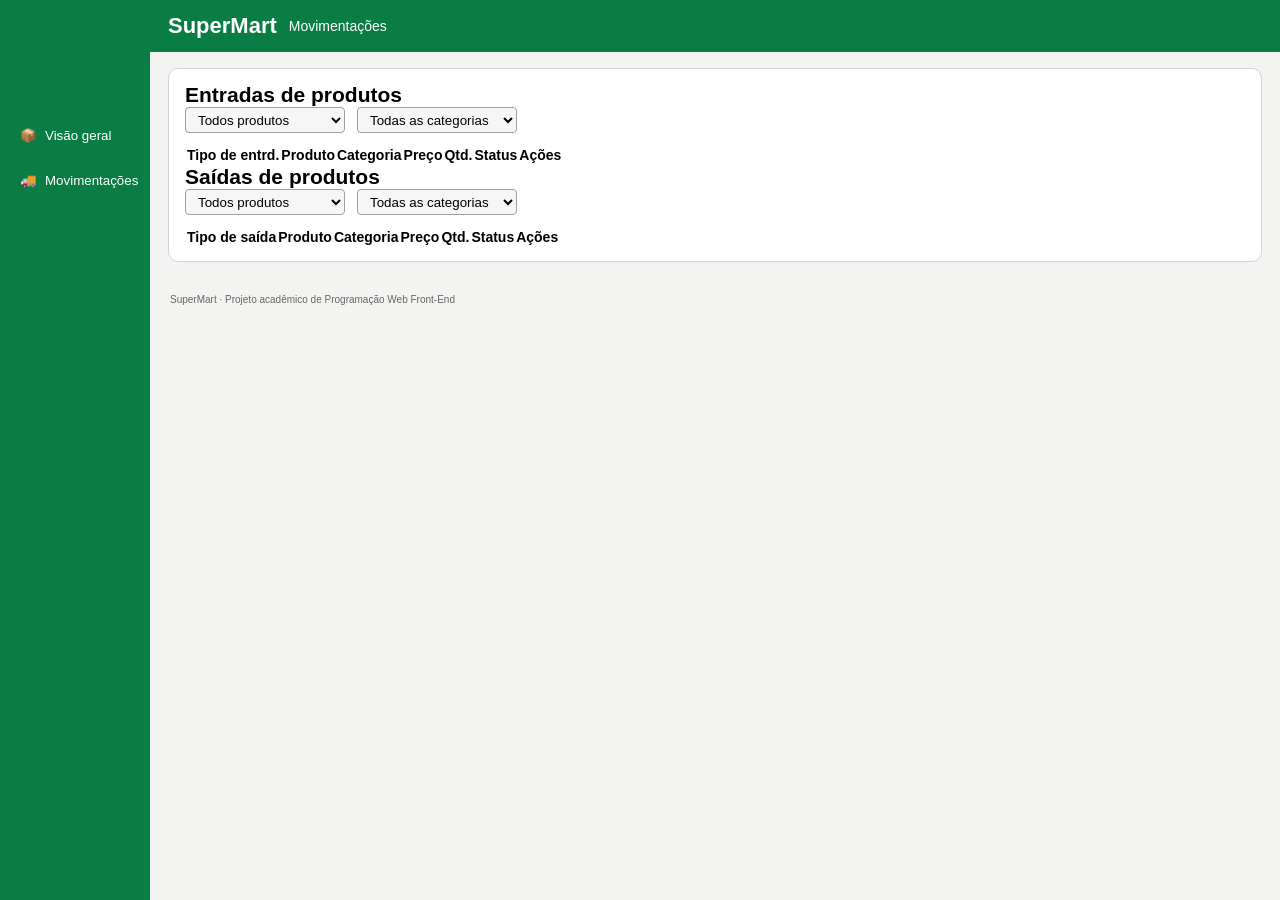
==== movimentacoes.html @ 9fac44dd "mudança no meio de busca dos produtos e ajustes para que continue 'bonito'" ====
<!DOCTYPE html>
<html lang="pt-BR">
<head>
  <meta charset="UTF-8">
  <meta name="viewport" content="width=device-width, initial-scale=1.0">
  <title>SuperMart | Controle de estoque</title>

  <link rel="stylesheet" href="css/style.css">

  <!-- Ordem importa: estoque.js (lógica) antes de app.js (interface) -->
  <script src="js/estoque.js" defer></script>
  <script src="js/app.js" defer></script>
</head>

<body>
  <!-- Menu Lateral -->
  <div id="menu_lateral">
    <button class="btn_lateral" onclick="window.location.href='visao_geral.html'">
      <span>📦</span> Visão geral
    </button>
    <button class="btn_lateral" onclick="window.location.href='movimentacoes.html'">
      <span>🚚</span> Movimentações
    </button>
  </div>

  <!-- ===================== CABEÇALHO ===================== -->
  <header class="header">
    <h1 class="logo">SuperMart</h1>
    <p class="subtitulo">Movimentações</p>
  </header>

  <main>
    <!-- COLOCAR AQUI A PAGINA PRINCIPAL -->  
      <!-- tabela de entrada de produtos -->
      <section class="tabelas_movimentacoes">
      <div>
        <h2 id="título_estoq">Entradas de produtos</h3>
        
        <div id="buscar">
          <select id="busca">
            <option>Todos produtos</option>
          </select>
          <select id="busca">
            <option>Todas as categorias</option>
          </select>
        </div>
        
        <table id="tabela_entradas">
          <thead>
            <tr>
              <th>Tipo de entrd.</th>
              <th>Produto</th>
              <th>Categoria</th>
              <th>Preço</th>
              <th>Qtd.</th>
              <th>Status</th>
              <th>Ações</th>
            </tr>
          </thead>
        </table>
      </div>

      <!-- tabela de saída de produtos -->
      <div>
        <h2 id="título_estoq">Saídas de produtos</h3>
        
        <div id="buscar">
          <select id="busca">
            <option>Todos produtos</option>
          </select>
          <select id="busca">
            <option>Todas as categorias</option>
          </select>
        </div>

        <table id="tabela_entradas">
          <thead>
            <tr>
              <th>Tipo de saída</th>
              <th>Produto</th>
              <th>Categoria</th>
              <th>Preço</th>
              <th>Qtd.</th>
              <th>Status</th>
              <th>Ações</th>
            </tr>
          </thead>
        </table>
      </div>
      </section>
    </div>
  </main>

  <footer class="footer">
    <p>SuperMart &middot; Projeto acadêmico de Programação Web Front-End</p>
  </footer>
---- css/style.css ----
* {
  box-sizing: border-box;
  margin: 0;
  padding: 0;
}

body {
  font-family: Arial, sans-serif;
  font-size: 14px;
  background-color: #f3f3f1;
}

#menu_lateral {
  position: fixed;
  top: 0;
  left: 0;
  bottom: 0;
  width: 150px;
  padding: 120px 10px 0 10px;
  background-color: #0a7d45;
}

.btn_lateral {
  display: flex;
  align-items: center;
  gap: 8px;
  width: 100%;
  margin-bottom: 14px;
  padding: 8px 10px;
  text-align: left;
  white-space: nowrap;
  color: white;
  background-color: #0a7d45;
  border: none;
  border-radius: 8px;
  cursor: pointer;
}

.btn_lateral:hover {
  background-color: #0c8f50;
}

.header {
  display: flex;
  align-items: center;
  gap: 12px;
  height: 52px;
  margin-left: 150px;
  padding: 0 18px;
  background-color: #0a7d45;
  color: white;
}

.logo {
  font-size: 22px;
}

.subtitulo {
  font-size: 14px;
}

main {
  margin-left: 150px;
  padding: 16px 18px;
}

main h3 {
  margin-bottom: 14px;
  font-size: 15px;
}

[id="3_indicadores"] {
  display: flex;
  flex-wrap: wrap;
  gap: 14px;
  margin-bottom: 16px;
}

.indicadores {
  flex: 1;
  min-width: 150px;
  padding: 14px;
  border-radius: 8px;
}

.indicadores p {
  font-size: 12px;
  color: #666;
}

.indicadores h2 {
  margin-top: 8px;
  font-size: 22px;
}

#indica_1, #indica_2 {
  background-color: #cfe0dc;
  border: 1px solid #b4c9c4;
}

#indica_3 {
  background-color: #f7e6d3;
  border: 1px solid #e8cfb2;
}

#cadastro, main section:last-child {
  padding: 14px 16px;
  margin-bottom: 16px;
  background-color: white;
  border: 1px solid #cfd6d2;
  border-radius: 10px;
}

#cadastro_prod > div {
  display: flex;
  flex-wrap: wrap;
  align-items: flex-end;
  gap: 14px;
}

#cadastro_prod > div > div {
  width: 31%;
  min-width: 130px;
}

#cadastro_prod label {
  display: block;
  margin-bottom: 4px;
  font-size: 11px;
  color: #666;
}

.cads, #busca {
  width: 100%;
  height: 26px;
  padding: 0 8px;
  background-color: #f5f6f5;
  border: 1px solid #9aa39f;
  border-radius: 4px;
}

#cadastro_prod > div > div:last-child {
  display: flex;
  justify-content: center;
  gap: 8px;
  flex: 1;
  min-width: 210px;
  width: auto;
}

.btn67 {
  height: 30px;
  padding: 0 16px;
  font-weight: bold;
  white-space: nowrap;
  border-radius: 6px;
  cursor: pointer;
}

#btn67_salva {
  color: white;
  background-color: #0a7d45;
  border: 1px solid #086536;
}

#btn67_limpa {
  background-color: white;
  border: 1px solid #555;
}

#buscar {
  display: flex;
  flex-wrap: wrap;
  gap: 12px;
  margin-bottom: 12px;
}

#busca {
  width: 255px;
}

#busca {
  width: 160px;
}

main section:last-child {
  overflow-x: auto;
}

#tabela {
  width: 100%;
  border-collapse: collapse;
  font-size: 11px;
}

#tabela th {
  padding: 7px 8px;
  text-align: left;
  color: white;
  background-color: #0a7d45;
}

#tabela td {
  padding: 8px;
  border-bottom: 1px solid #eceeed;
}

.linha-baixo td {
  background-color: #fbeedd;
}

.linha-zerado td {
  background-color: #fbe4e4;
}

.status {
  display: inline-block;
  padding: 2px 14px;
  font-size: 10px;
  font-weight: bold;
  color: white;
  border-radius: 20px;
}

.status-normal {
  background-color: #0a7d45;
}

.status-baixo {
  background-color: #c2570c;
}

.status-zerado {
  background-color: #d61f1f;
}

.btn_acao {
  width: 26px;
  height: 18px;
  margin-right: 3px;
  background-color: #f5f6f5;
  border: 1px solid #8a928e;
  border-radius: 4px;
  cursor: pointer;
}

.toast {
  position: fixed;
  right: 24px;
  bottom: 24px;
  padding: 7px 14px;
  font-size: 11px;
  font-weight: bold;
  color: white;
  background-color: #0a7d45;
  border-radius: 6px;
}

.footer {
  margin-left: 150px;
  padding: 0 20px 14px 20px;
  font-size: 10px;
  color: #666;
}
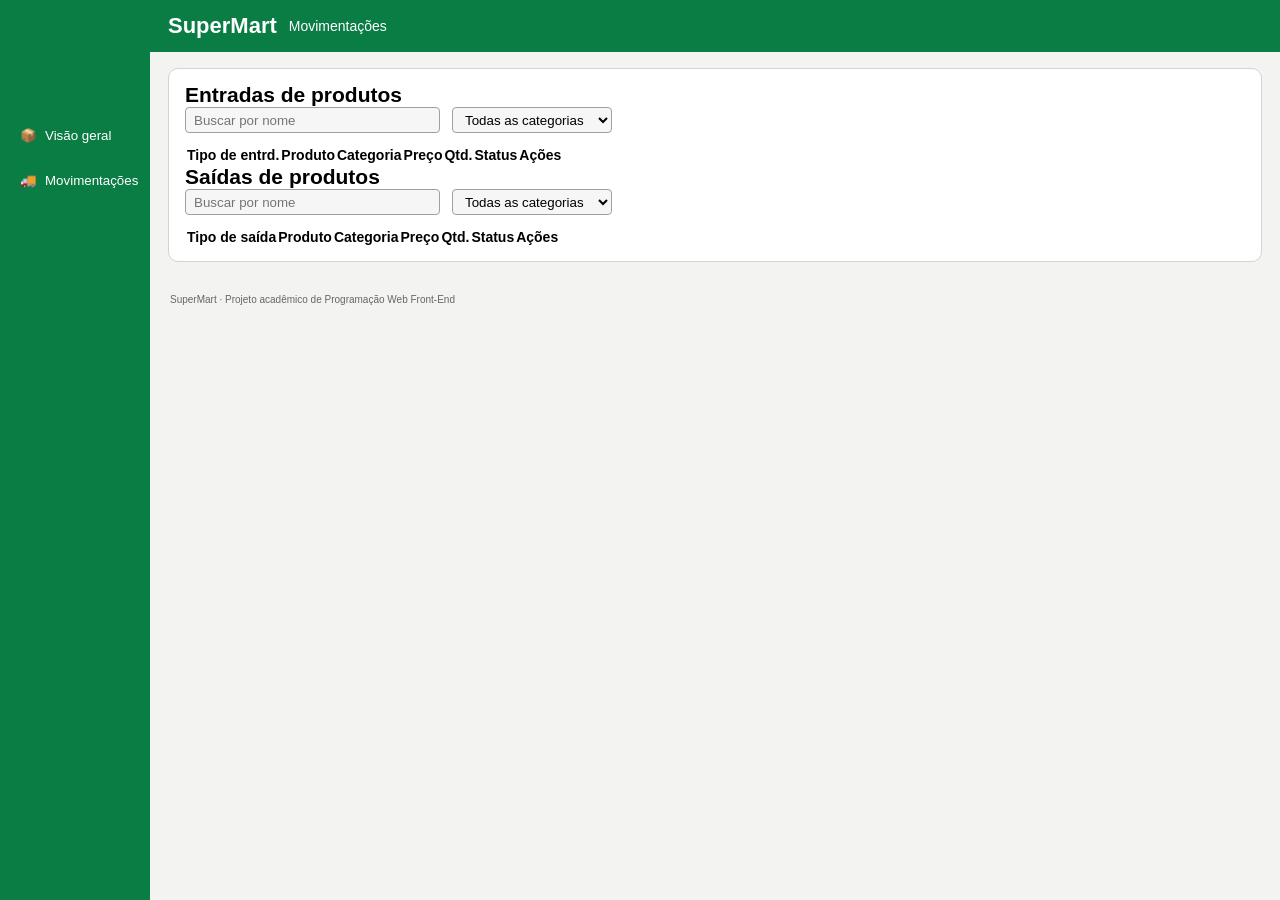
==== commit 74099c30: "Revert "mudança no meio de busca dos produtos e ajustes para que continue 'bonito'" This reverts com" ====
--- a/movimentacoes.html
+++ b/movimentacoes.html
@@ -37,14 +37,12 @@
         <h2 id="título_estoq">Entradas de produtos</h3>
         
         <div id="buscar">
-          <select id="busca">
-            <option>Todos produtos</option>
-          </select>
-          <select id="busca">
+          <input type="text" placeholder="Buscar por nome">
+          <select id="categorias">
             <option>Todas as categorias</option>
           </select>
         </div>
-        
+
         <table id="tabela_entradas">
           <thead>
             <tr>
@@ -65,10 +63,8 @@
         <h2 id="título_estoq">Saídas de produtos</h3>
         
         <div id="buscar">
-          <select id="busca">
-            <option>Todos produtos</option>
-          </select>
-          <select id="busca">
+          <input type="text" placeholder="Buscar por nome">
+          <select id="categorias">
             <option>Todas as categorias</option>
           </select>
         </div>
--- a/css/style.css
+++ b/css/style.css
@@ -130,7 +130,7 @@
   color: #666;
 }
 
-.cads, #busca {
+.cads, #buscar input, #categorias {
   width: 100%;
   height: 26px;
   padding: 0 8px;
@@ -175,11 +175,11 @@
   margin-bottom: 12px;
 }
 
-#busca {
+#buscar input {
   width: 255px;
 }
 
-#busca {
+#categorias {
   width: 160px;
 }
 
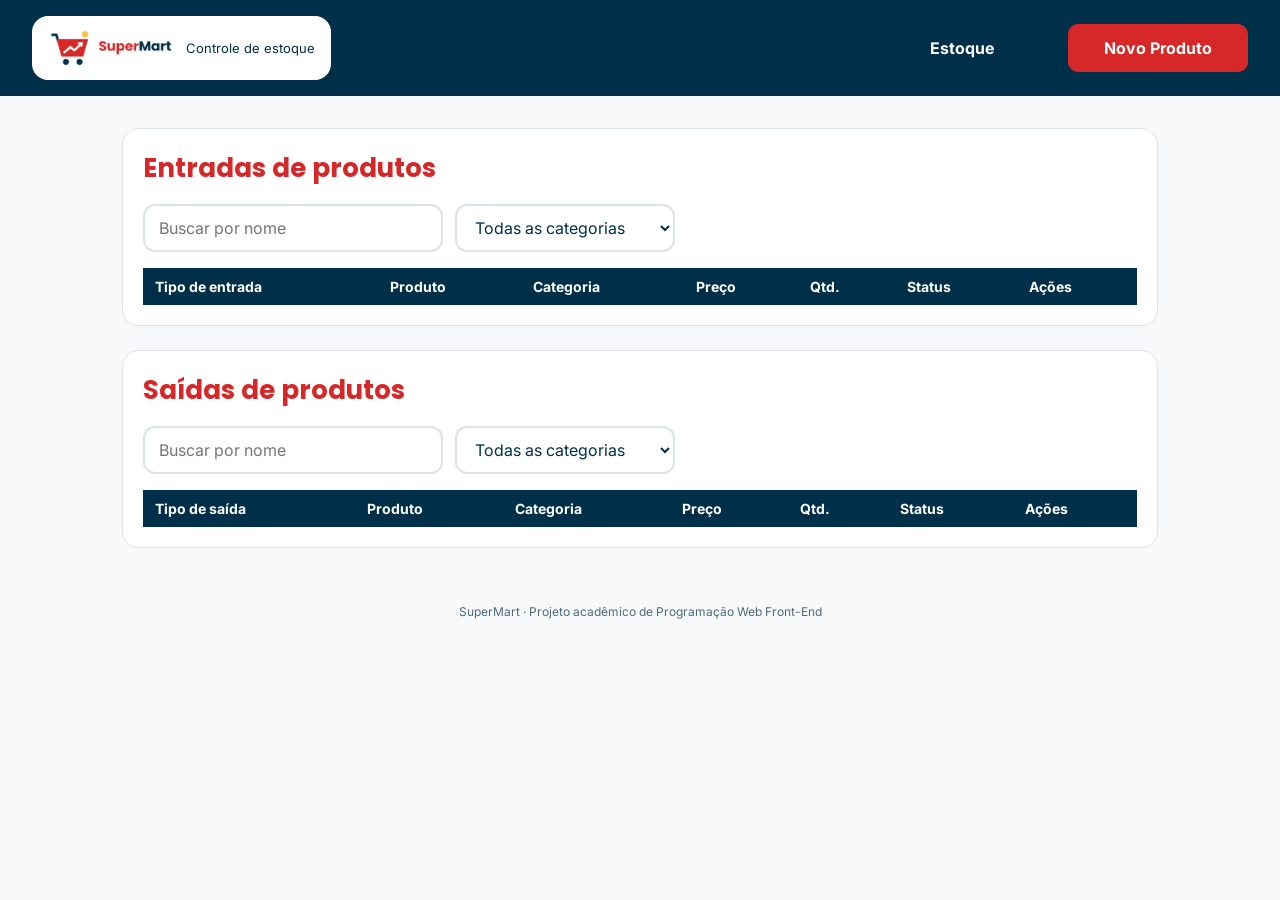
==== commit 182544a2: "Update movimentacoes.html" ====
--- a/movimentacoes.html
+++ b/movimentacoes.html
@@ -3,39 +3,44 @@
 <head>
   <meta charset="UTF-8">
   <meta name="viewport" content="width=device-width, initial-scale=1.0">
-  <title>SuperMart | Controle de estoque</title>
+  <title>SuperMart | Movimentações</title>
+
+  <link rel="preconnect" href="https://fonts.googleapis.com">
+  <link rel="preconnect" href="https://fonts.gstatic.com" crossorigin>
+  <link href="https://fonts.googleapis.com/css2?family=Inter:wght@400;600;700&family=Poppins:wght@700&display=swap" rel="stylesheet">
 
   <link rel="stylesheet" href="css/style.css">
 
-  <!-- Ordem importa: estoque.js (lógica) antes de app.js (interface) -->
   <script src="js/estoque.js" defer></script>
   <script src="js/app.js" defer></script>
 </head>
 
 <body>
-  <!-- Menu Lateral -->
+  <header class="header">
+    <div class="marca">
+      <img src="logo.png" alt="SuperMart">
+
+      <div>
+        <p class="subtitulo">Controle de estoque</p>
+      </div>
+    </div>
+  </header>
+
   <div id="menu_lateral">
     <button class="btn_lateral" onclick="window.location.href='visao_geral.html'">
-      <span>📦</span> Visão geral
+      Estoque
     </button>
-    <button class="btn_lateral" onclick="window.location.href='movimentacoes.html'">
-      <span>🚚</span> Movimentações
+    <button class="btn_lateral ativo" onclick="window.location.href='movimentacoes.html'">
+      Novo Produto
     </button>
   </div>
 
-  <!-- ===================== CABEÇALHO ===================== -->
-  <header class="header">
-    <h1 class="logo">SuperMart</h1>
-    <p class="subtitulo">Movimentações</p>
-  </header>
+  <main>
+    <section class="tabelas_movimentacoes">
 
-  <main>
-    <!-- COLOCAR AQUI A PAGINA PRINCIPAL -->  
-      <!-- tabela de entrada de produtos -->
-      <section class="tabelas_movimentacoes">
       <div>
-        <h2 id="título_estoq">Entradas de produtos</h3>
-        
+        <h2 id="título_estoq">Entradas de produtos</h2>
+
         <div id="buscar">
           <input type="text" placeholder="Buscar por nome">
           <select id="categorias">
@@ -46,7 +51,7 @@
         <table id="tabela_entradas">
           <thead>
             <tr>
-              <th>Tipo de entrd.</th>
+              <th>Tipo de entrada</th>
               <th>Produto</th>
               <th>Categoria</th>
               <th>Preço</th>
@@ -55,21 +60,22 @@
               <th>Ações</th>
             </tr>
           </thead>
+          <tbody>
+          </tbody>
         </table>
       </div>
 
-      <!-- tabela de saída de produtos -->
       <div>
-        <h2 id="título_estoq">Saídas de produtos</h3>
-        
-        <div id="buscar">
+        <h2 id="título_saidas">Saídas de produtos</h2>
+
+        <div id="buscar_saidas">
           <input type="text" placeholder="Buscar por nome">
-          <select id="categorias">
+          <select id="categorias_saidas">
             <option>Todas as categorias</option>
           </select>
         </div>
 
-        <table id="tabela_entradas">
+        <table id="tabela_saidas">
           <thead>
             <tr>
               <th>Tipo de saída</th>
@@ -81,12 +87,17 @@
               <th>Ações</th>
             </tr>
           </thead>
+          <tbody>
+          </tbody>
         </table>
       </div>
-      </section>
-    </div>
+
+    </section>
   </main>
 
   <footer class="footer">
     <p>SuperMart &middot; Projeto acadêmico de Programação Web Front-End</p>
-  </footer>+  </footer>
+
+</body>
+</html>
--- a/css/style.css
+++ b/css/style.css
@@ -3,262 +3,383 @@
   margin: 0;
   padding: 0;
 }
-
+ 
 body {
-  font-family: Arial, sans-serif;
-  font-size: 14px;
-  background-color: #f3f3f1;
-}
-
-#menu_lateral {
-  position: fixed;
-  top: 0;
-  left: 0;
-  bottom: 0;
-  width: 150px;
-  padding: 120px 10px 0 10px;
-  background-color: #0a7d45;
-}
-
-.btn_lateral {
-  display: flex;
-  align-items: center;
-  gap: 8px;
-  width: 100%;
-  margin-bottom: 14px;
-  padding: 8px 10px;
-  text-align: left;
-  white-space: nowrap;
-  color: white;
-  background-color: #0a7d45;
-  border: none;
-  border-radius: 8px;
-  cursor: pointer;
-}
-
-.btn_lateral:hover {
-  background-color: #0c8f50;
-}
-
+  font-family: 'Inter', Arial, sans-serif;
+  font-size: 16px;
+  background-color: #f8f9fb;
+  color: #003049;
+}
+ 
 .header {
+  padding: 16px 16px 0 16px;
+  background-color: #003049;
+}
+ 
+.marca {
   display: flex;
   align-items: center;
   gap: 12px;
-  height: 52px;
-  margin-left: 150px;
-  padding: 0 18px;
-  background-color: #0a7d45;
-  color: white;
-}
-
+  padding: 12px 16px;
+  background-color: white;
+  border-radius: 16px;
+}
+ 
+.marca svg {
+  width: 40px;
+  height: 40px;
+  flex-shrink: 0;
+}
+ 
+.marca img {
+  height: 40px;
+  width: auto;
+  flex-shrink: 0;
+}
+ 
 .logo {
-  font-size: 22px;
-}
-
+  font-family: 'Poppins', Arial, sans-serif;
+  font-size: 24px;
+  line-height: 1.1;
+  color: #d62828;
+}
+ 
+.logo span {
+  color: #003049;
+}
+ 
 .subtitulo {
-  font-size: 14px;
-}
-
+  font-size: 13px;
+}
+ 
+#menu_lateral {
+  display: flex;
+  gap: 16px;
+  padding: 16px;
+  background-color: #003049;
+}
+ 
+.btn_lateral {
+  flex: 1;
+  padding: 14px 10px;
+  font-family: 'Inter', Arial, sans-serif;
+  font-size: 16px;
+  font-weight: bold;
+  color: white;
+  background-color: transparent;
+  border: none;
+  border-radius: 10px;
+  cursor: pointer;
+}
+ 
+.btn_lateral:hover {
+  background-color: #0b4a68;
+}
+ 
+.ativo, .ativo:hover {
+  background-color: #d62828;
+}
+ 
 main {
-  margin-left: 150px;
-  padding: 16px 18px;
-}
-
+  padding: 24px 16px;
+}
+ 
 main h3 {
-  margin-bottom: 14px;
-  font-size: 15px;
-}
-
+  margin-bottom: 16px;
+  font-family: 'Poppins', Arial, sans-serif;
+  font-size: 26px;
+  color: #d62828;
+}
+ 
 [id="3_indicadores"] {
   display: flex;
-  flex-wrap: wrap;
-  gap: 14px;
-  margin-bottom: 16px;
-}
-
+  flex-direction: column;
+  gap: 16px;
+  margin-bottom: 24px;
+}
+ 
 .indicadores {
-  flex: 1;
-  min-width: 150px;
-  padding: 14px;
-  border-radius: 8px;
-}
-
-.indicadores p {
-  font-size: 12px;
-  color: #666;
-}
-
+  padding: 18px 20px 20px 20px;
+  background-color: white;
+  border: 1px solid #dde2e6;
+  border-top: 6px solid #003049;
+  border-radius: 16px;
+}
+ 
 .indicadores h2 {
-  margin-top: 8px;
-  font-size: 22px;
-}
-
-#indica_1, #indica_2 {
-  background-color: #cfe0dc;
-  border: 1px solid #b4c9c4;
-}
-
+  margin-top: 6px;
+  font-family: 'Poppins', Arial, sans-serif;
+  font-size: 28px;
+}
+ 
+#indica_2{
+  border-top-color: #2a9d8f
+}
 #indica_3 {
-  background-color: #f7e6d3;
-  border: 1px solid #e8cfb2;
-}
-
+  border-top-color: #d62828;
+}
+ 
+#indica_3 h2 {
+  color: #d62828;
+}
+ 
 #cadastro, main section:last-child {
-  padding: 14px 16px;
-  margin-bottom: 16px;
-  background-color: white;
-  border: 1px solid #cfd6d2;
-  border-radius: 10px;
-}
-
+  padding: 20px;
+  margin-bottom: 24px;
+  background-color: white;
+  border: 1px solid #dde2e6;
+  border-radius: 16px;
+}
+ 
 #cadastro_prod > div {
   display: flex;
-  flex-wrap: wrap;
-  align-items: flex-end;
-  gap: 14px;
-}
-
+  flex-direction: column;
+  gap: 16px;
+}
+ 
 #cadastro_prod > div > div {
-  width: 31%;
-  min-width: 130px;
-}
-
+  width: 100%;
+}
+ 
+#cadastro_prod > div > div:last-child {
+  display: flex;
+  gap: 12px;
+}
+ 
 #cadastro_prod label {
   display: block;
-  margin-bottom: 4px;
-  font-size: 11px;
-  color: #666;
-}
-
-.cads, #buscar input, #categorias {
+  margin-bottom: 6px;
+  font-weight: bold;
+}
+ 
+.cads, #buscar input, #categorias, #buscar_saidas input, #categorias_saidas {
   width: 100%;
-  height: 26px;
-  padding: 0 8px;
-  background-color: #f5f6f5;
-  border: 1px solid #9aa39f;
-  border-radius: 4px;
-}
-
-#cadastro_prod > div > div:last-child {
-  display: flex;
-  justify-content: center;
-  gap: 8px;
+  height: 48px;
+  padding: 0 14px;
+  font-family: 'Inter', Arial, sans-serif;
+  font-size: 16px;
+  color: #003049;
+  background-color: white;
+  border: 2px solid #dde2e6;
+  border-radius: 12px;
+}
+ 
+.cads:focus, #buscar input:focus, #categorias:focus, #buscar_saidas input:focus, #categorias_saidas:focus {
+  outline: none;
+  border-color: #003049;
+}
+ 
+.btn67 {
   flex: 1;
-  min-width: 210px;
-  width: auto;
-}
-
-.btn67 {
-  height: 30px;
+  height: 48px;
   padding: 0 16px;
+  font-family: 'Inter', Arial, sans-serif;
+  font-size: 16px;
   font-weight: bold;
   white-space: nowrap;
+  border-radius: 12px;
+  cursor: pointer;
+}
+ 
+#btn67_salva {
+  color: white;
+  background-color: #d62828;
+  border: 2px solid #d62828;
+}
+ 
+#btn67_salva:hover {
+  background-color: #b81f1f;
+  border-color: #b81f1f;
+}
+ 
+#btn67_limpa {
+  color: #003049;
+  background-color: white;
+  border: 2px solid #003049;
+}
+ 
+#btn67_limpa:hover {
+  background-color: #eef1f3;
+}
+ 
+#buscar, #buscar_saidas {
+  display: flex;
+  flex-direction: column;
+  gap: 12px;
+  margin-bottom: 16px;
+}
+ 
+main section:last-child {
+  overflow-x: auto;
+}
+ 
+#tabela, #tabela_entradas, #tabela_saidas {
+  width: 100%;
+  border-collapse: collapse;
+  font-size: 14px;
+}
+ 
+#tabela th, #tabela_entradas th, #tabela_saidas th {
+  padding: 10px 12px;
+  text-align: left;
+  color: white;
+  background-color: #003049;
+}
+ 
+#tabela td, #tabela_entradas td, #tabela_saidas td {
+  padding: 10px 12px;
+  border-bottom: 1px solid #e6eaed;
+}
+ 
+.linha-baixo td {
+  background-color: #fef2d4;
+}
+ 
+.linha-zerado td {
+  background-color: #fbe1e1;
+}
+ 
+.status {
+  display: inline-block;
+  padding: 3px 14px;
+  font-size: 12px;
+  font-weight: bold;
+  color: white;
+  border-radius: 20px;
+}
+ 
+.status-normal {
+  background-color: #2a9d8f;
+}
+ 
+.status-baixo {
+  color: #003049;
+  background-color: #fcbf49;
+}
+ 
+.status-zerado {
+  background-color: #d62828;
+}
+ 
+.btn_acao {
+  width: 34px;
+  height: 28px;
+  margin-right: 4px;
+  background-color: #f8f9fa;
+  border: 1px solid #003049;
   border-radius: 6px;
   cursor: pointer;
 }
-
-#btn67_salva {
-  color: white;
-  background-color: #0a7d45;
-  border: 1px solid #086536;
-}
-
-#btn67_limpa {
-  background-color: white;
-  border: 1px solid #555;
-}
-
-#buscar {
-  display: flex;
-  flex-wrap: wrap;
-  gap: 12px;
-  margin-bottom: 12px;
-}
-
-#buscar input {
-  width: 255px;
-}
-
-#categorias {
-  width: 160px;
-}
-
-main section:last-child {
+ 
+main section.tabelas_movimentacoes {
+  padding: 0;
+  margin-bottom: 0;
+  background-color: transparent;
+  border: none;
+  border-radius: 0;
+  overflow: visible;
+}
+ 
+.tabelas_movimentacoes > div {
+  padding: 20px;
+  margin-bottom: 24px;
+  background-color: white;
+  border: 1px solid #dde2e6;
+  border-radius: 16px;
   overflow-x: auto;
 }
-
-#tabela {
-  width: 100%;
-  border-collapse: collapse;
-  font-size: 11px;
-}
-
-#tabela th {
-  padding: 7px 8px;
-  text-align: left;
-  color: white;
-  background-color: #0a7d45;
-}
-
-#tabela td {
-  padding: 8px;
-  border-bottom: 1px solid #eceeed;
-}
-
-.linha-baixo td {
-  background-color: #fbeedd;
-}
-
-.linha-zerado td {
-  background-color: #fbe4e4;
-}
-
-.status {
-  display: inline-block;
-  padding: 2px 14px;
-  font-size: 10px;
-  font-weight: bold;
-  color: white;
-  border-radius: 20px;
-}
-
-.status-normal {
-  background-color: #0a7d45;
-}
-
-.status-baixo {
-  background-color: #c2570c;
-}
-
-.status-zerado {
-  background-color: #d61f1f;
-}
-
-.btn_acao {
-  width: 26px;
-  height: 18px;
-  margin-right: 3px;
-  background-color: #f5f6f5;
-  border: 1px solid #8a928e;
-  border-radius: 4px;
-  cursor: pointer;
-}
-
+ 
+.tabelas_movimentacoes h2 {
+  margin-bottom: 16px;
+  font-family: 'Poppins', Arial, sans-serif;
+  font-size: 26px;
+  color: #d62828;
+}
+ 
 .toast {
   position: fixed;
-  right: 24px;
-  bottom: 24px;
-  padding: 7px 14px;
-  font-size: 11px;
-  font-weight: bold;
-  color: white;
-  background-color: #0a7d45;
-  border-radius: 6px;
-}
-
+  right: 16px;
+  bottom: 16px;
+  padding: 10px 16px;
+  font-size: 14px;
+  font-weight: bold;
+  color: white;
+  background-color: #2a9d8f;
+  border-radius: 10px;
+}
+ 
 .footer {
-  margin-left: 150px;
-  padding: 0 20px 14px 20px;
-  font-size: 10px;
-  color: #666;
-}
+  padding: 0 16px 20px 16px;
+  font-size: 12px;
+  text-align: center;
+  color: #4d6a7a;
+}
+ 
+@media (min-width: 768px) {
+  body {
+    display: grid;
+    grid-template-columns: auto 1fr;
+  }
+ 
+  .header {
+    padding: 16px 16px 16px 32px;
+  }
+ 
+  #menu_lateral {
+    align-items: center;
+    justify-content: flex-end;
+    padding: 16px 32px 16px 16px;
+  }
+ 
+  main, .footer {
+    grid-column: 1 / -1;
+  }
+ 
+  .btn_lateral {
+    flex: none;
+    width: 180px;
+  }
+ 
+  main {
+    width: 100%;
+    max-width: 1100px;
+    margin: 0 auto;
+    padding: 32px;
+  }
+ 
+  [id="3_indicadores"] {
+    flex-direction: row;
+  }
+ 
+  .indicadores {
+    flex: 1;
+  }
+ 
+  #cadastro_prod > div {
+    flex-direction: row;
+    flex-wrap: wrap;
+    align-items: flex-end;
+  }
+ 
+  #cadastro_prod > div > div {
+    width: calc(33.333% - 11px);
+  }
+ 
+  #cadastro_prod > div > div:last-child {
+    flex: 1;
+    width: auto;
+    min-width: 260px;
+  }
+ 
+  #buscar, #buscar_saidas {
+    flex-direction: row;
+  }
+ 
+  #buscar input, #buscar_saidas input {
+    width: 300px;
+  }
+ 
+  #categorias, #categorias_saidas {
+    width: 220px;
+  }
+}
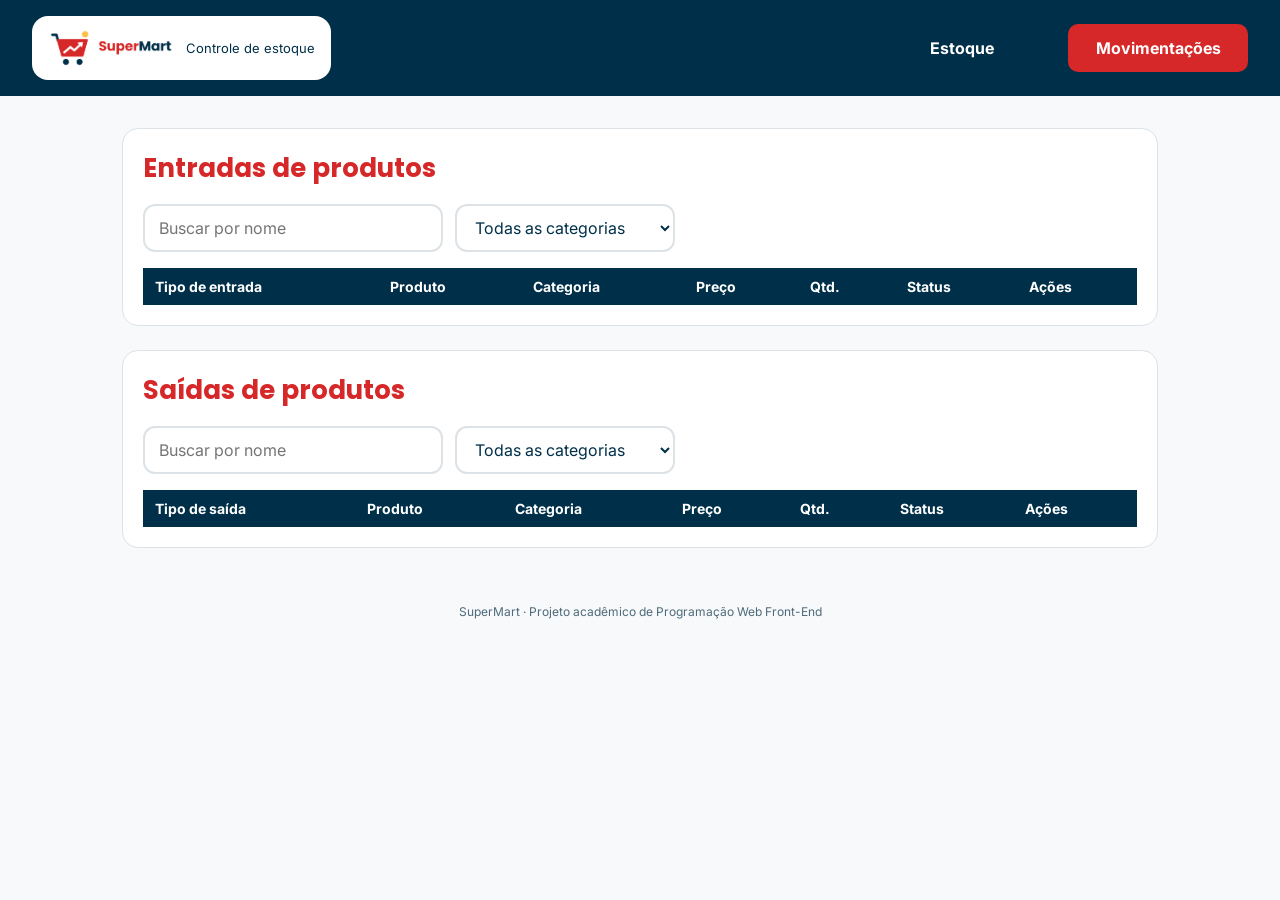
==== commit f8c882c6: "mudança do nome do btn de movimentações, que estava como novo produto para movimentações, como anter" ====
--- a/movimentacoes.html
+++ b/movimentacoes.html
@@ -31,7 +31,7 @@
       Estoque
     </button>
     <button class="btn_lateral ativo" onclick="window.location.href='movimentacoes.html'">
-      Novo Produto
+      Movimentações
     </button>
   </div>
 
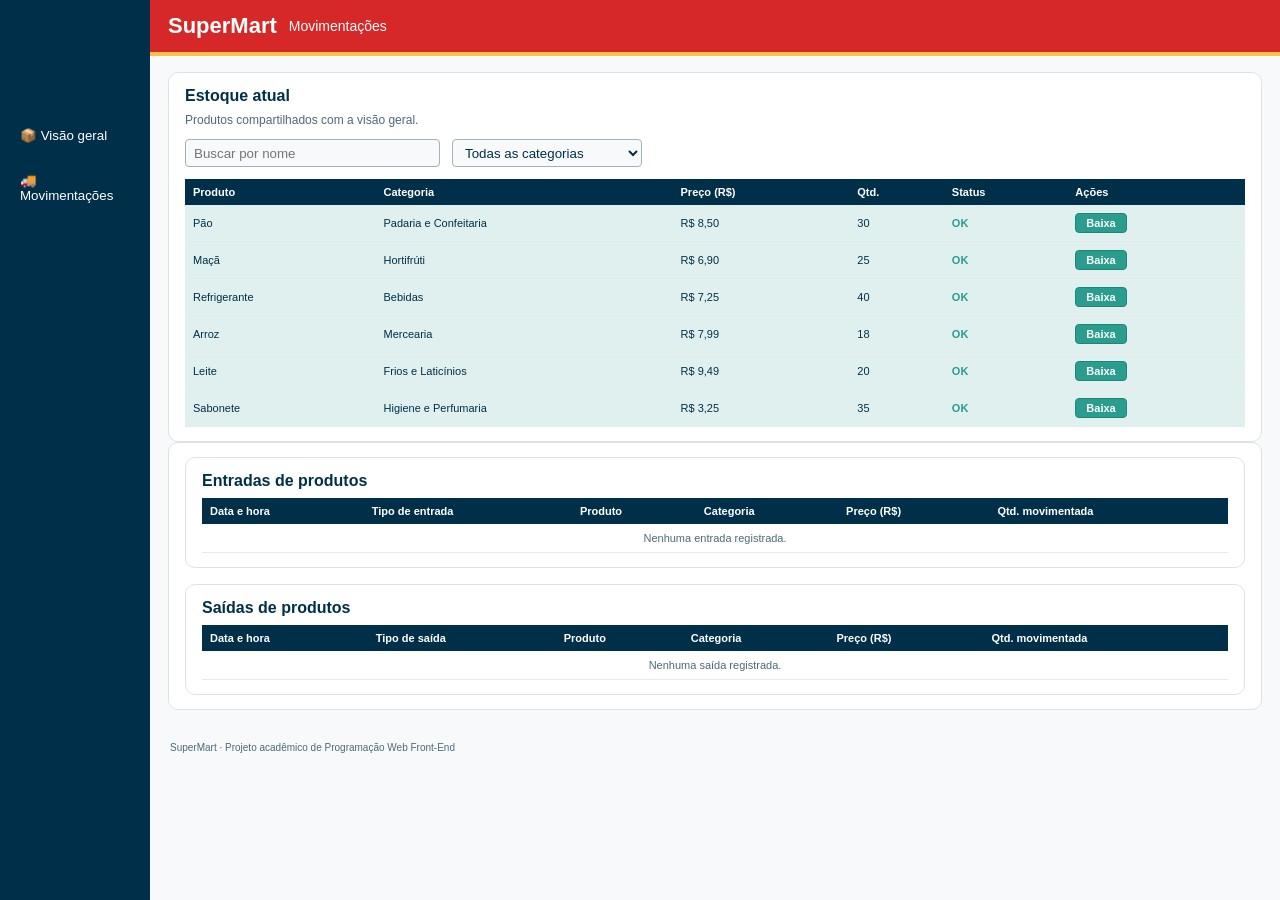
==== commit 0c9fb733: "localStorage e Baixa de Produtos" ====
--- a/movimentacoes.html
+++ b/movimentacoes.html
@@ -5,99 +5,105 @@
   <meta name="viewport" content="width=device-width, initial-scale=1.0">
   <title>SuperMart | Movimentações</title>
 
-  <link rel="preconnect" href="https://fonts.googleapis.com">
-  <link rel="preconnect" href="https://fonts.gstatic.com" crossorigin>
-  <link href="https://fonts.googleapis.com/css2?family=Inter:wght@400;600;700&family=Poppins:wght@700&display=swap" rel="stylesheet">
-
   <link rel="stylesheet" href="css/style.css">
-
-  <script src="js/estoque.js" defer></script>
-  <script src="js/app.js" defer></script>
+  <script src="js/script.js" defer></script>
 </head>
-
 <body>
-  <header class="header">
-    <div class="marca">
-      <img src="logo.png" alt="SuperMart">
-
-      <div>
-        <p class="subtitulo">Controle de estoque</p>
-      </div>
-    </div>
-  </header>
-
   <div id="menu_lateral">
     <button class="btn_lateral" onclick="window.location.href='visao_geral.html'">
-      Estoque
+      <span>📦</span> Visão geral
     </button>
-    <button class="btn_lateral ativo" onclick="window.location.href='movimentacoes.html'">
-      Movimentações
+    <button class="btn_lateral" onclick="window.location.href='movimentacoes.html'">
+      <span>🚚</span> Movimentações
     </button>
   </div>
 
+  <header class="header">
+    <h1 class="logo">SuperMart</h1>
+    <p class="subtitulo">Movimentações</p>
+  </header>
+
   <main>
-    <section class="tabelas_movimentacoes">
-
-      <div>
-        <h2 id="título_estoq">Entradas de produtos</h2>
-
-        <div id="buscar">
-          <input type="text" placeholder="Buscar por nome">
-          <select id="categorias">
-            <option>Todas as categorias</option>
-          </select>
-        </div>
-
-        <table id="tabela_entradas">
+    <section class="secao-movimentacoes">
+      <h2>Estoque atual</h2>
+      <p class="descricao-secao">Produtos compartilhados com a visão geral.</p>
+      <div class="filtros-movimentacoes">
+        <input type="text" id="busca_movimentacoes" placeholder="Buscar por nome">
+        <select id="categorias_movimentacoes">
+          <option>Todas as categorias</option>
+          <option>Mercearia</option>
+          <option>Hortifrúti</option>
+          <option>Açougue e Peixaria</option>
+          <option>Frios e Laticínios</option>
+          <option>Congelados</option>
+          <option>Padaria e Confeitaria</option>
+          <option>Bebidas</option>
+          <option>Limpeza</option>
+          <option>Higiene e Perfumaria</option>
+          <option>Bazar e Pet</option>
+          <option>Eletrônicos</option>
+        </select>
+      </div>
+      <div class="tabela-container">
+        <table id="tabela_produtos" class="tabela-dados">
           <thead>
             <tr>
-              <th>Tipo de entrada</th>
               <th>Produto</th>
               <th>Categoria</th>
-              <th>Preço</th>
+              <th>Preço (R$)</th>
               <th>Qtd.</th>
               <th>Status</th>
               <th>Ações</th>
             </tr>
           </thead>
-          <tbody>
-          </tbody>
+          <tbody></tbody>
         </table>
       </div>
+    </section>
 
-      <div>
-        <h2 id="título_saidas">Saídas de produtos</h2>
-
-        <div id="buscar_saidas">
-          <input type="text" placeholder="Buscar por nome">
-          <select id="categorias_saidas">
-            <option>Todas as categorias</option>
-          </select>
+    <section class="tabelas_movimentacoes">
+      <div class="secao-movimentacoes">
+        <h2>Entradas de produtos</h2>
+        <div class="tabela-container">
+          <table id="tabela_entradas" class="tabela-dados">
+            <thead>
+              <tr>
+                <th>Data e hora</th>
+                <th>Tipo de entrada</th>
+                <th>Produto</th>
+                <th>Categoria</th>
+                <th>Preço (R$)</th>
+                <th>Qtd. movimentada</th>
+              </tr>
+            </thead>
+            <tbody></tbody>
+          </table>
         </div>
-
-        <table id="tabela_saidas">
-          <thead>
-            <tr>
-              <th>Tipo de saída</th>
-              <th>Produto</th>
-              <th>Categoria</th>
-              <th>Preço</th>
-              <th>Qtd.</th>
-              <th>Status</th>
-              <th>Ações</th>
-            </tr>
-          </thead>
-          <tbody>
-          </tbody>
-        </table>
       </div>
 
+      <div class="secao-movimentacoes">
+        <h2>Saídas de produtos</h2>
+        <div class="tabela-container">
+          <table id="tabela_saidas" class="tabela-dados">
+            <thead>
+              <tr>
+                <th>Data e hora</th>
+                <th>Tipo de saída</th>
+                <th>Produto</th>
+                <th>Categoria</th>
+                <th>Preço (R$)</th>
+                <th>Qtd. movimentada</th>
+              </tr>
+            </thead>
+            <tbody></tbody>
+          </table>
+        </div>
+      </div>
     </section>
   </main>
 
   <footer class="footer">
     <p>SuperMart &middot; Projeto acadêmico de Programação Web Front-End</p>
   </footer>
-
 </body>
 </html>
--- a/css/style.css
+++ b/css/style.css
@@ -3,383 +3,343 @@
   margin: 0;
   padding: 0;
 }
- 
+
 body {
-  font-family: 'Inter', Arial, sans-serif;
-  font-size: 16px;
-  background-color: #f8f9fb;
-  color: #003049;
-}
- 
+  font-family: Arial, sans-serif;
+  font-size: 14px;
+  background-color: #f8f9fa;
+  color: #003049;
+}
+
+#menu_lateral {
+  position: fixed;
+  top: 0;
+  left: 0;
+  bottom: 0;
+  width: 150px;
+  padding: 120px 10px 0 10px;
+  background-color: #003049;
+}
+
+.btn_lateral {
+  display: block;
+  width: 100%;
+  margin-bottom: 14px;
+  padding: 8px 10px;
+  text-align: left;
+  font-family: Arial, sans-serif;
+  color: white;
+  background-color: #003049;
+  border: none;
+  border-radius: 8px;
+  cursor: pointer;
+}
+
+.btn_lateral:hover {
+  background-color: #0b4a68;
+}
+
 .header {
-  padding: 16px 16px 0 16px;
-  background-color: #003049;
-}
- 
-.marca {
   display: flex;
   align-items: center;
   gap: 12px;
-  padding: 12px 16px;
-  background-color: white;
-  border-radius: 16px;
-}
- 
-.marca svg {
-  width: 40px;
-  height: 40px;
-  flex-shrink: 0;
-}
- 
-.marca img {
-  height: 40px;
-  width: auto;
-  flex-shrink: 0;
-}
- 
+  height: 56px;
+  margin-left: 150px;
+  padding: 0 18px;
+  background-color: #d62828;
+  border-bottom: 4px solid #fcbf49;
+  color: white;
+}
+
 .logo {
-  font-family: 'Poppins', Arial, sans-serif;
-  font-size: 24px;
-  line-height: 1.1;
-  color: #d62828;
-}
- 
-.logo span {
-  color: #003049;
-}
- 
+  font-size: 22px;
+}
+
 .subtitulo {
-  font-size: 13px;
-}
- 
-#menu_lateral {
-  display: flex;
-  gap: 16px;
-  padding: 16px;
-  background-color: #003049;
-}
- 
-.btn_lateral {
+  font-size: 14px;
+}
+
+main {
+  margin-left: 150px;
+  padding: 16px 18px;
+}
+
+main h3 {
+  margin-bottom: 14px;
+  font-size: 15px;
+}
+
+[id="3_indicadores"] {
+  display: flex;
+  flex-wrap: wrap;
+  gap: 14px;
+  margin-bottom: 16px;
+}
+
+.indicadores {
   flex: 1;
-  padding: 14px 10px;
-  font-family: 'Inter', Arial, sans-serif;
-  font-size: 16px;
-  font-weight: bold;
-  color: white;
-  background-color: transparent;
-  border: none;
-  border-radius: 10px;
-  cursor: pointer;
-}
- 
-.btn_lateral:hover {
-  background-color: #0b4a68;
-}
- 
-.ativo, .ativo:hover {
-  background-color: #d62828;
-}
- 
-main {
-  padding: 24px 16px;
-}
- 
-main h3 {
+  min-width: 150px;
+  padding: 14px;
+  border-radius: 8px;
+}
+
+.indicadores p {
+  font-size: 12px;
+  color: #4d6a7a;
+}
+
+.indicadores h2 {
+  margin-top: 8px;
+  font-size: 22px;
+}
+
+#indica_1, #indica_2 {
+  background-color: #dff1ee;
+  border: 1px solid #2a9d8f;
+}
+
+#indica_3 {
+  background-color: #fef2d4;
+  border: 1px solid #fcbf49;
+}
+
+#cadastro, main section:last-child {
+  padding: 14px 16px;
   margin-bottom: 16px;
-  font-family: 'Poppins', Arial, sans-serif;
-  font-size: 26px;
-  color: #d62828;
-}
- 
-[id="3_indicadores"] {
-  display: flex;
-  flex-direction: column;
-  gap: 16px;
-  margin-bottom: 24px;
-}
- 
-.indicadores {
-  padding: 18px 20px 20px 20px;
   background-color: white;
   border: 1px solid #dde2e6;
-  border-top: 6px solid #003049;
-  border-radius: 16px;
-}
- 
-.indicadores h2 {
-  margin-top: 6px;
-  font-family: 'Poppins', Arial, sans-serif;
-  font-size: 28px;
-}
- 
-#indica_2{
-  border-top-color: #2a9d8f
-}
-#indica_3 {
-  border-top-color: #d62828;
-}
- 
-#indica_3 h2 {
-  color: #d62828;
-}
- 
-#cadastro, main section:last-child {
-  padding: 20px;
-  margin-bottom: 24px;
+  border-radius: 10px;
+}
+
+#cadastro_prod > div {
+  display: flex;
+  flex-wrap: wrap;
+  align-items: flex-end;
+  gap: 14px;
+}
+
+#cadastro_prod > div > div {
+  width: 31%;
+  min-width: 130px;
+}
+
+#cadastro_prod > div > div:last-child {
+  display: flex;
+  justify-content: center;
+  gap: 8px;
+  flex: 1;
+  min-width: 210px;
+  width: auto;
+}
+
+#cadastro_prod label {
+  display: block;
+  margin-bottom: 4px;
+  font-size: 11px;
+  color: #4d6a7a;
+}
+
+.cads, #buscar input, #categorias {
+  width: 100%;
+  height: 26px;
+  padding: 0 8px;
+  color: #003049;
+  background-color: #f8f9fa;
+  border: 1px solid #9fb2bd;
+  border-radius: 4px;
+}
+
+.btn67 {
+  height: 30px;
+  padding: 0 16px;
+  font-weight: bold;
+  white-space: nowrap;
+  border-radius: 6px;
+  cursor: pointer;
+}
+
+#btn67_salva {
+  color: white;
+  background-color: #d62828;
+  border: 1px solid #b01e1e;
+}
+
+#btn67_salva:hover {
+  background-color: #b01e1e;
+}
+
+#btn67_limpa {
+  color: #003049;
+  background-color: white;
+  border: 1px solid #003049;
+}
+
+#btn67_limpa:hover {
+  background-color: #eef1f3;
+}
+
+#buscar {
+  display: flex;
+  flex-wrap: wrap;
+  gap: 12px;
+  margin-bottom: 12px;
+}
+
+#buscar input {
+  width: 255px;
+}
+
+#categorias {
+  width: 160px;
+}
+
+main section:last-child {
+  overflow-x: auto;
+}
+
+#tabela {
+  width: 100%;
+  border-collapse: collapse;
+  font-size: 11px;
+}
+
+#tabela th, .tabela-dados th {
+  padding: 7px 8px;
+  text-align: left;
+  color: white;
+  background-color: #003049;
+}
+
+#tabela td, .tabela-dados td {
+  padding: 8px;
+  border-bottom: 1px solid #e6eaed;
+}
+
+.tabela-dados {
+  width: 100%;
+  border-collapse: collapse;
+  font-size: 11px;
+}
+
+.tabela-container {
+  overflow-x: auto;
+}
+
+.tabelas_movimentacoes {
+  display: grid;
+  gap: 16px;
+  margin-bottom: 16px;
+}
+
+.secao-movimentacoes {
+  min-width: 0;
+  padding: 14px 16px;
   background-color: white;
   border: 1px solid #dde2e6;
-  border-radius: 16px;
-}
- 
-#cadastro_prod > div {
-  display: flex;
-  flex-direction: column;
-  gap: 16px;
-}
- 
-#cadastro_prod > div > div {
-  width: 100%;
-}
- 
-#cadastro_prod > div > div:last-child {
-  display: flex;
+  border-radius: 10px;
+}
+
+.secao-movimentacoes h2 {
+  margin-bottom: 8px;
+  font-size: 16px;
+}
+
+.descricao-secao {
+  margin-bottom: 12px;
+  color: #4d6a7a;
+  font-size: 12px;
+}
+
+.filtros-movimentacoes {
+  display: flex;
+  flex-wrap: wrap;
   gap: 12px;
-}
- 
-#cadastro_prod label {
-  display: block;
-  margin-bottom: 6px;
+  margin-bottom: 12px;
+}
+
+.filtros-movimentacoes input,
+.filtros-movimentacoes select {
+  height: 28px;
+  padding: 0 8px;
+  color: #003049;
+  background-color: #f8f9fa;
+  border: 1px solid #9fb2bd;
+  border-radius: 4px;
+}
+
+.filtros-movimentacoes input {
+  width: 255px;
+}
+
+.filtros-movimentacoes select {
+  width: 190px;
+}
+
+.tabela-vazia {
+  text-align: center;
+  color: #4d6a7a;
+}
+
+.linha-ok td {
+    background-color: rgba(42, 157, 143, 0.15);
+}
+
+.linha-baixo td {
+    background-color: rgba(214, 40, 40, 0.15);
+}
+
+.linha-ok td:nth-child(5) {
+    color: #2A9D8F;
+    font-weight: bold;
+}
+
+.linha-baixo td:nth-child(5) {
+    color: #D62828;
+    font-weight: bold;
+}
+
+.btn-acao {
+  margin-right: 4px;
+  padding: 3px 10px;
+  font-size: 11px;
   font-weight: bold;
-}
- 
-.cads, #buscar input, #categorias, #buscar_saidas input, #categorias_saidas {
-  width: 100%;
-  height: 48px;
-  padding: 0 14px;
-  font-family: 'Inter', Arial, sans-serif;
-  font-size: 16px;
-  color: #003049;
-  background-color: white;
-  border: 2px solid #dde2e6;
-  border-radius: 12px;
-}
- 
-.cads:focus, #buscar input:focus, #categorias:focus, #buscar_saidas input:focus, #categorias_saidas:focus {
-  outline: none;
-  border-color: #003049;
-}
- 
-.btn67 {
-  flex: 1;
-  height: 48px;
-  padding: 0 16px;
-  font-family: 'Inter', Arial, sans-serif;
-  font-size: 16px;
-  font-weight: bold;
-  white-space: nowrap;
-  border-radius: 12px;
+  border-radius: 4px;
   cursor: pointer;
 }
- 
-#btn67_salva {
-  color: white;
-  background-color: #d62828;
-  border: 2px solid #d62828;
-}
- 
-#btn67_salva:hover {
-  background-color: #b81f1f;
-  border-color: #b81f1f;
-}
- 
-#btn67_limpa {
-  color: #003049;
-  background-color: white;
-  border: 2px solid #003049;
-}
- 
-#btn67_limpa:hover {
-  background-color: #eef1f3;
-}
- 
-#buscar, #buscar_saidas {
-  display: flex;
-  flex-direction: column;
-  gap: 12px;
-  margin-bottom: 16px;
-}
- 
-main section:last-child {
-  overflow-x: auto;
-}
- 
-#tabela, #tabela_entradas, #tabela_saidas {
-  width: 100%;
-  border-collapse: collapse;
-  font-size: 14px;
-}
- 
-#tabela th, #tabela_entradas th, #tabela_saidas th {
-  padding: 10px 12px;
-  text-align: left;
-  color: white;
-  background-color: #003049;
-}
- 
-#tabela td, #tabela_entradas td, #tabela_saidas td {
-  padding: 10px 12px;
-  border-bottom: 1px solid #e6eaed;
-}
- 
-.linha-baixo td {
-  background-color: #fef2d4;
-}
- 
-.linha-zerado td {
-  background-color: #fbe1e1;
-}
- 
-.status {
-  display: inline-block;
-  padding: 3px 14px;
-  font-size: 12px;
-  font-weight: bold;
-  color: white;
-  border-radius: 20px;
-}
- 
-.status-normal {
-  background-color: #2a9d8f;
-}
- 
-.status-baixo {
-  color: #003049;
-  background-color: #fcbf49;
-}
- 
-.status-zerado {
-  background-color: #d62828;
-}
- 
-.btn_acao {
-  width: 34px;
-  height: 28px;
-  margin-right: 4px;
+
+.btn-editar {
+  color: #003049;
   background-color: #f8f9fa;
   border: 1px solid #003049;
-  border-radius: 6px;
-  cursor: pointer;
-}
- 
-main section.tabelas_movimentacoes {
-  padding: 0;
-  margin-bottom: 0;
-  background-color: transparent;
-  border: none;
-  border-radius: 0;
-  overflow: visible;
-}
- 
-.tabelas_movimentacoes > div {
-  padding: 20px;
-  margin-bottom: 24px;
-  background-color: white;
-  border: 1px solid #dde2e6;
-  border-radius: 16px;
-  overflow-x: auto;
-}
- 
-.tabelas_movimentacoes h2 {
-  margin-bottom: 16px;
-  font-family: 'Poppins', Arial, sans-serif;
-  font-size: 26px;
-  color: #d62828;
-}
- 
-.toast {
-  position: fixed;
-  right: 16px;
-  bottom: 16px;
-  padding: 10px 16px;
-  font-size: 14px;
-  font-weight: bold;
+}
+
+.btn-editar:hover {
+  background-color: #eef1f3;
+}
+
+.btn-baixa {
   color: white;
   background-color: #2a9d8f;
-  border-radius: 10px;
-}
- 
+  border: 1px solid #21867a;
+}
+
+.btn-baixa:hover {
+  background-color: #21867a;
+}
+
+.btn-excluir {
+  color: white;
+  background-color: #d62828;
+  border: 1px solid #b01e1e;
+}
+
+.btn-excluir:hover {
+  background-color: #b01e1e;
+}
+
 .footer {
-  padding: 0 16px 20px 16px;
-  font-size: 12px;
-  text-align: center;
-  color: #4d6a7a;
-}
- 
-@media (min-width: 768px) {
-  body {
-    display: grid;
-    grid-template-columns: auto 1fr;
-  }
- 
-  .header {
-    padding: 16px 16px 16px 32px;
-  }
- 
-  #menu_lateral {
-    align-items: center;
-    justify-content: flex-end;
-    padding: 16px 32px 16px 16px;
-  }
- 
-  main, .footer {
-    grid-column: 1 / -1;
-  }
- 
-  .btn_lateral {
-    flex: none;
-    width: 180px;
-  }
- 
-  main {
-    width: 100%;
-    max-width: 1100px;
-    margin: 0 auto;
-    padding: 32px;
-  }
- 
-  [id="3_indicadores"] {
-    flex-direction: row;
-  }
- 
-  .indicadores {
-    flex: 1;
-  }
- 
-  #cadastro_prod > div {
-    flex-direction: row;
-    flex-wrap: wrap;
-    align-items: flex-end;
-  }
- 
-  #cadastro_prod > div > div {
-    width: calc(33.333% - 11px);
-  }
- 
-  #cadastro_prod > div > div:last-child {
-    flex: 1;
-    width: auto;
-    min-width: 260px;
-  }
- 
-  #buscar, #buscar_saidas {
-    flex-direction: row;
-  }
- 
-  #buscar input, #buscar_saidas input {
-    width: 300px;
-  }
- 
-  #categorias, #categorias_saidas {
-    width: 220px;
-  }
-}
+  margin-left: 150px;
+  padding: 0 20px 14px 20px;
+  font-size: 10px;
+  color: #4d6a7a;
+}
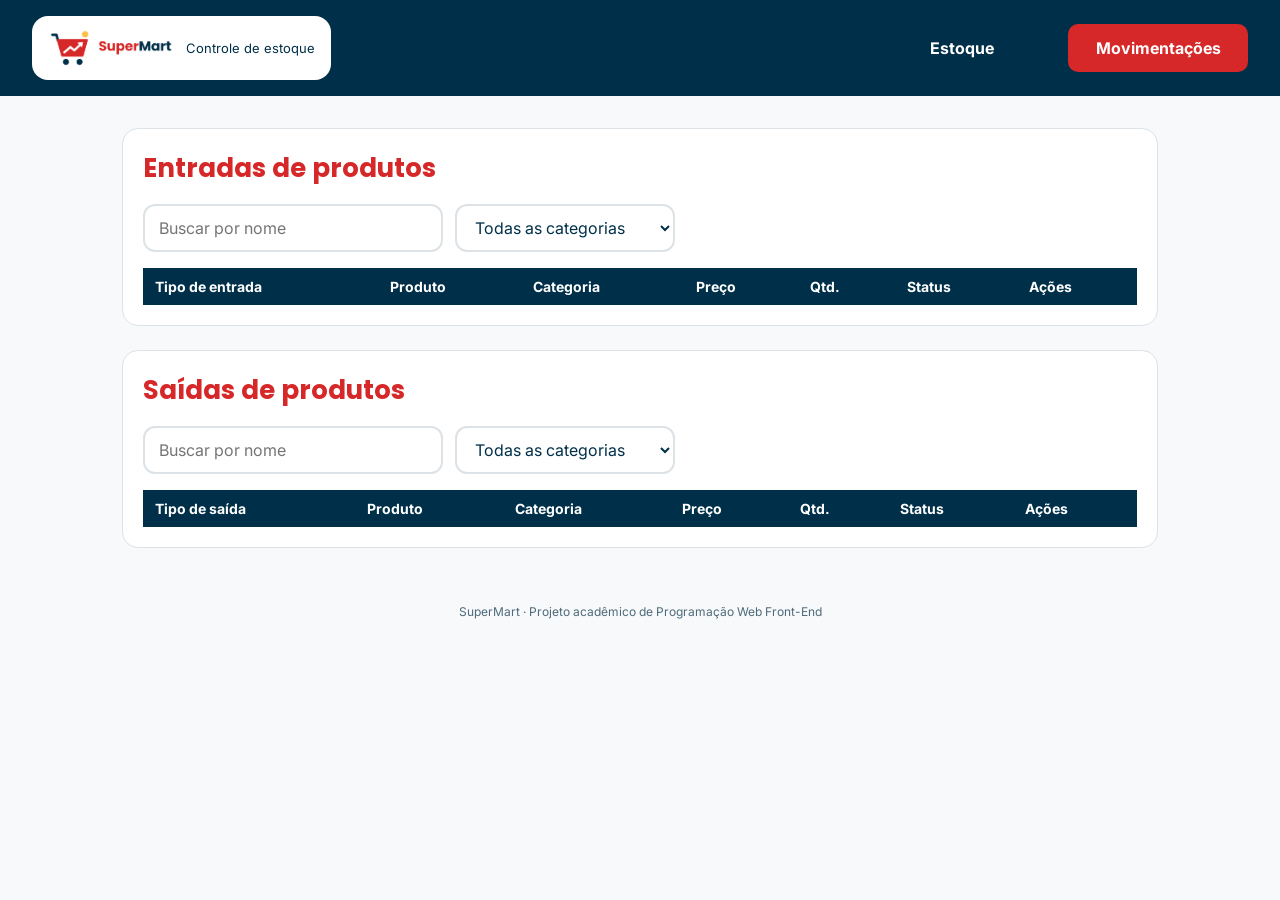
==== commit 9fcf85fc: "Merge pull request #9 from bandeiramalu/Css-pg1 Css pg1" ====
--- a/movimentacoes.html
+++ b/movimentacoes.html
@@ -5,105 +5,99 @@
   <meta name="viewport" content="width=device-width, initial-scale=1.0">
   <title>SuperMart | Movimentações</title>
 
+  <link rel="preconnect" href="https://fonts.googleapis.com">
+  <link rel="preconnect" href="https://fonts.gstatic.com" crossorigin>
+  <link href="https://fonts.googleapis.com/css2?family=Inter:wght@400;600;700&family=Poppins:wght@700&display=swap" rel="stylesheet">
+
   <link rel="stylesheet" href="css/style.css">
-  <script src="js/script.js" defer></script>
+
+  <script src="js/estoque.js" defer></script>
+  <script src="js/app.js" defer></script>
 </head>
+
 <body>
+  <header class="header">
+    <div class="marca">
+      <img src="logo.png" alt="SuperMart">
+
+      <div>
+        <p class="subtitulo">Controle de estoque</p>
+      </div>
+    </div>
+  </header>
+
   <div id="menu_lateral">
     <button class="btn_lateral" onclick="window.location.href='visao_geral.html'">
-      <span>📦</span> Visão geral
+      Estoque
     </button>
-    <button class="btn_lateral" onclick="window.location.href='movimentacoes.html'">
-      <span>🚚</span> Movimentações
+    <button class="btn_lateral ativo" onclick="window.location.href='movimentacoes.html'">
+      Movimentações
     </button>
   </div>
 
-  <header class="header">
-    <h1 class="logo">SuperMart</h1>
-    <p class="subtitulo">Movimentações</p>
-  </header>
+  <main>
+    <section class="tabelas_movimentacoes">
 
-  <main>
-    <section class="secao-movimentacoes">
-      <h2>Estoque atual</h2>
-      <p class="descricao-secao">Produtos compartilhados com a visão geral.</p>
-      <div class="filtros-movimentacoes">
-        <input type="text" id="busca_movimentacoes" placeholder="Buscar por nome">
-        <select id="categorias_movimentacoes">
-          <option>Todas as categorias</option>
-          <option>Mercearia</option>
-          <option>Hortifrúti</option>
-          <option>Açougue e Peixaria</option>
-          <option>Frios e Laticínios</option>
-          <option>Congelados</option>
-          <option>Padaria e Confeitaria</option>
-          <option>Bebidas</option>
-          <option>Limpeza</option>
-          <option>Higiene e Perfumaria</option>
-          <option>Bazar e Pet</option>
-          <option>Eletrônicos</option>
-        </select>
-      </div>
-      <div class="tabela-container">
-        <table id="tabela_produtos" class="tabela-dados">
+      <div>
+        <h2 id="título_estoq">Entradas de produtos</h2>
+
+        <div id="buscar">
+          <input type="text" placeholder="Buscar por nome">
+          <select id="categorias">
+            <option>Todas as categorias</option>
+          </select>
+        </div>
+
+        <table id="tabela_entradas">
           <thead>
             <tr>
+              <th>Tipo de entrada</th>
               <th>Produto</th>
               <th>Categoria</th>
-              <th>Preço (R$)</th>
+              <th>Preço</th>
               <th>Qtd.</th>
               <th>Status</th>
               <th>Ações</th>
             </tr>
           </thead>
-          <tbody></tbody>
+          <tbody>
+          </tbody>
         </table>
       </div>
-    </section>
 
-    <section class="tabelas_movimentacoes">
-      <div class="secao-movimentacoes">
-        <h2>Entradas de produtos</h2>
-        <div class="tabela-container">
-          <table id="tabela_entradas" class="tabela-dados">
-            <thead>
-              <tr>
-                <th>Data e hora</th>
-                <th>Tipo de entrada</th>
-                <th>Produto</th>
-                <th>Categoria</th>
-                <th>Preço (R$)</th>
-                <th>Qtd. movimentada</th>
-              </tr>
-            </thead>
-            <tbody></tbody>
-          </table>
+      <div>
+        <h2 id="título_saidas">Saídas de produtos</h2>
+
+        <div id="buscar_saidas">
+          <input type="text" placeholder="Buscar por nome">
+          <select id="categorias_saidas">
+            <option>Todas as categorias</option>
+          </select>
         </div>
+
+        <table id="tabela_saidas">
+          <thead>
+            <tr>
+              <th>Tipo de saída</th>
+              <th>Produto</th>
+              <th>Categoria</th>
+              <th>Preço</th>
+              <th>Qtd.</th>
+              <th>Status</th>
+              <th>Ações</th>
+            </tr>
+          </thead>
+          <tbody>
+          </tbody>
+        </table>
       </div>
 
-      <div class="secao-movimentacoes">
-        <h2>Saídas de produtos</h2>
-        <div class="tabela-container">
-          <table id="tabela_saidas" class="tabela-dados">
-            <thead>
-              <tr>
-                <th>Data e hora</th>
-                <th>Tipo de saída</th>
-                <th>Produto</th>
-                <th>Categoria</th>
-                <th>Preço (R$)</th>
-                <th>Qtd. movimentada</th>
-              </tr>
-            </thead>
-            <tbody></tbody>
-          </table>
-        </div>
-      </div>
     </section>
   </main>
 
   <footer class="footer">
     <p>SuperMart &middot; Projeto acadêmico de Programação Web Front-End</p>
   </footer>
+
 </body>
 </html>
--- a/css/style.css
+++ b/css/style.css
@@ -3,343 +3,383 @@
   margin: 0;
   padding: 0;
 }
-
+ 
 body {
-  font-family: Arial, sans-serif;
-  font-size: 14px;
-  background-color: #f8f9fa;
-  color: #003049;
-}
-
+  font-family: 'Inter', Arial, sans-serif;
+  font-size: 16px;
+  background-color: #f8f9fb;
+  color: #003049;
+}
+ 
+.header {
+  padding: 16px 16px 0 16px;
+  background-color: #003049;
+}
+ 
+.marca {
+  display: flex;
+  align-items: center;
+  gap: 12px;
+  padding: 12px 16px;
+  background-color: white;
+  border-radius: 16px;
+}
+ 
+.marca svg {
+  width: 40px;
+  height: 40px;
+  flex-shrink: 0;
+}
+ 
+.marca img {
+  height: 40px;
+  width: auto;
+  flex-shrink: 0;
+}
+ 
+.logo {
+  font-family: 'Poppins', Arial, sans-serif;
+  font-size: 24px;
+  line-height: 1.1;
+  color: #d62828;
+}
+ 
+.logo span {
+  color: #003049;
+}
+ 
+.subtitulo {
+  font-size: 13px;
+}
+ 
 #menu_lateral {
-  position: fixed;
-  top: 0;
-  left: 0;
-  bottom: 0;
-  width: 150px;
-  padding: 120px 10px 0 10px;
+  display: flex;
+  gap: 16px;
+  padding: 16px;
   background-color: #003049;
 }
-
+ 
 .btn_lateral {
-  display: block;
-  width: 100%;
-  margin-bottom: 14px;
-  padding: 8px 10px;
-  text-align: left;
-  font-family: Arial, sans-serif;
-  color: white;
-  background-color: #003049;
+  flex: 1;
+  padding: 14px 10px;
+  font-family: 'Inter', Arial, sans-serif;
+  font-size: 16px;
+  font-weight: bold;
+  color: white;
+  background-color: transparent;
   border: none;
-  border-radius: 8px;
+  border-radius: 10px;
   cursor: pointer;
 }
-
+ 
 .btn_lateral:hover {
   background-color: #0b4a68;
 }
-
-.header {
-  display: flex;
-  align-items: center;
+ 
+.ativo, .ativo:hover {
+  background-color: #d62828;
+}
+ 
+main {
+  padding: 24px 16px;
+}
+ 
+main h3 {
+  margin-bottom: 16px;
+  font-family: 'Poppins', Arial, sans-serif;
+  font-size: 26px;
+  color: #d62828;
+}
+ 
+[id="3_indicadores"] {
+  display: flex;
+  flex-direction: column;
+  gap: 16px;
+  margin-bottom: 24px;
+}
+ 
+.indicadores {
+  padding: 18px 20px 20px 20px;
+  background-color: white;
+  border: 1px solid #dde2e6;
+  border-top: 6px solid #003049;
+  border-radius: 16px;
+}
+ 
+.indicadores h2 {
+  margin-top: 6px;
+  font-family: 'Poppins', Arial, sans-serif;
+  font-size: 28px;
+}
+ 
+#indica_2{
+  border-top-color: #2a9d8f
+}
+#indica_3 {
+  border-top-color: #d62828;
+}
+ 
+#indica_3 h2 {
+  color: #d62828;
+}
+ 
+#cadastro, main section:last-child {
+  padding: 20px;
+  margin-bottom: 24px;
+  background-color: white;
+  border: 1px solid #dde2e6;
+  border-radius: 16px;
+}
+ 
+#cadastro_prod > div {
+  display: flex;
+  flex-direction: column;
+  gap: 16px;
+}
+ 
+#cadastro_prod > div > div {
+  width: 100%;
+}
+ 
+#cadastro_prod > div > div:last-child {
+  display: flex;
   gap: 12px;
-  height: 56px;
-  margin-left: 150px;
-  padding: 0 18px;
-  background-color: #d62828;
-  border-bottom: 4px solid #fcbf49;
-  color: white;
-}
-
-.logo {
-  font-size: 22px;
-}
-
-.subtitulo {
-  font-size: 14px;
-}
-
-main {
-  margin-left: 150px;
-  padding: 16px 18px;
-}
-
-main h3 {
-  margin-bottom: 14px;
-  font-size: 15px;
-}
-
-[id="3_indicadores"] {
-  display: flex;
-  flex-wrap: wrap;
-  gap: 14px;
-  margin-bottom: 16px;
-}
-
-.indicadores {
-  flex: 1;
-  min-width: 150px;
-  padding: 14px;
-  border-radius: 8px;
-}
-
-.indicadores p {
-  font-size: 12px;
-  color: #4d6a7a;
-}
-
-.indicadores h2 {
-  margin-top: 8px;
-  font-size: 22px;
-}
-
-#indica_1, #indica_2 {
-  background-color: #dff1ee;
-  border: 1px solid #2a9d8f;
-}
-
-#indica_3 {
-  background-color: #fef2d4;
-  border: 1px solid #fcbf49;
-}
-
-#cadastro, main section:last-child {
-  padding: 14px 16px;
-  margin-bottom: 16px;
-  background-color: white;
-  border: 1px solid #dde2e6;
-  border-radius: 10px;
-}
-
-#cadastro_prod > div {
-  display: flex;
-  flex-wrap: wrap;
-  align-items: flex-end;
-  gap: 14px;
-}
-
-#cadastro_prod > div > div {
-  width: 31%;
-  min-width: 130px;
-}
-
-#cadastro_prod > div > div:last-child {
-  display: flex;
-  justify-content: center;
-  gap: 8px;
-  flex: 1;
-  min-width: 210px;
-  width: auto;
-}
-
+}
+ 
 #cadastro_prod label {
   display: block;
-  margin-bottom: 4px;
-  font-size: 11px;
-  color: #4d6a7a;
-}
-
-.cads, #buscar input, #categorias {
+  margin-bottom: 6px;
+  font-weight: bold;
+}
+ 
+.cads, #buscar input, #categorias, #buscar_saidas input, #categorias_saidas {
   width: 100%;
-  height: 26px;
-  padding: 0 8px;
-  color: #003049;
+  height: 48px;
+  padding: 0 14px;
+  font-family: 'Inter', Arial, sans-serif;
+  font-size: 16px;
+  color: #003049;
+  background-color: white;
+  border: 2px solid #dde2e6;
+  border-radius: 12px;
+}
+ 
+.cads:focus, #buscar input:focus, #categorias:focus, #buscar_saidas input:focus, #categorias_saidas:focus {
+  outline: none;
+  border-color: #003049;
+}
+ 
+.btn67 {
+  flex: 1;
+  height: 48px;
+  padding: 0 16px;
+  font-family: 'Inter', Arial, sans-serif;
+  font-size: 16px;
+  font-weight: bold;
+  white-space: nowrap;
+  border-radius: 12px;
+  cursor: pointer;
+}
+ 
+#btn67_salva {
+  color: white;
+  background-color: #d62828;
+  border: 2px solid #d62828;
+}
+ 
+#btn67_salva:hover {
+  background-color: #b81f1f;
+  border-color: #b81f1f;
+}
+ 
+#btn67_limpa {
+  color: #003049;
+  background-color: white;
+  border: 2px solid #003049;
+}
+ 
+#btn67_limpa:hover {
+  background-color: #eef1f3;
+}
+ 
+#buscar, #buscar_saidas {
+  display: flex;
+  flex-direction: column;
+  gap: 12px;
+  margin-bottom: 16px;
+}
+ 
+main section:last-child {
+  overflow-x: auto;
+}
+ 
+#tabela, #tabela_entradas, #tabela_saidas {
+  width: 100%;
+  border-collapse: collapse;
+  font-size: 14px;
+}
+ 
+#tabela th, #tabela_entradas th, #tabela_saidas th {
+  padding: 10px 12px;
+  text-align: left;
+  color: white;
+  background-color: #003049;
+}
+ 
+#tabela td, #tabela_entradas td, #tabela_saidas td {
+  padding: 10px 12px;
+  border-bottom: 1px solid #e6eaed;
+}
+ 
+.linha-baixo td {
+  background-color: #fef2d4;
+}
+ 
+.linha-zerado td {
+  background-color: #fbe1e1;
+}
+ 
+.status {
+  display: inline-block;
+  padding: 3px 14px;
+  font-size: 12px;
+  font-weight: bold;
+  color: white;
+  border-radius: 20px;
+}
+ 
+.status-normal {
+  background-color: #2a9d8f;
+}
+ 
+.status-baixo {
+  color: #003049;
+  background-color: #fcbf49;
+}
+ 
+.status-zerado {
+  background-color: #d62828;
+}
+ 
+.btn_acao {
+  width: 34px;
+  height: 28px;
+  margin-right: 4px;
   background-color: #f8f9fa;
-  border: 1px solid #9fb2bd;
-  border-radius: 4px;
-}
-
-.btn67 {
-  height: 30px;
-  padding: 0 16px;
-  font-weight: bold;
-  white-space: nowrap;
+  border: 1px solid #003049;
   border-radius: 6px;
   cursor: pointer;
 }
-
-#btn67_salva {
-  color: white;
-  background-color: #d62828;
-  border: 1px solid #b01e1e;
-}
-
-#btn67_salva:hover {
-  background-color: #b01e1e;
-}
-
-#btn67_limpa {
-  color: #003049;
-  background-color: white;
-  border: 1px solid #003049;
-}
-
-#btn67_limpa:hover {
-  background-color: #eef1f3;
-}
-
-#buscar {
-  display: flex;
-  flex-wrap: wrap;
-  gap: 12px;
-  margin-bottom: 12px;
-}
-
-#buscar input {
-  width: 255px;
-}
-
-#categorias {
-  width: 160px;
-}
-
-main section:last-child {
+ 
+main section.tabelas_movimentacoes {
+  padding: 0;
+  margin-bottom: 0;
+  background-color: transparent;
+  border: none;
+  border-radius: 0;
+  overflow: visible;
+}
+ 
+.tabelas_movimentacoes > div {
+  padding: 20px;
+  margin-bottom: 24px;
+  background-color: white;
+  border: 1px solid #dde2e6;
+  border-radius: 16px;
   overflow-x: auto;
 }
-
-#tabela {
-  width: 100%;
-  border-collapse: collapse;
-  font-size: 11px;
-}
-
-#tabela th, .tabela-dados th {
-  padding: 7px 8px;
-  text-align: left;
-  color: white;
-  background-color: #003049;
-}
-
-#tabela td, .tabela-dados td {
-  padding: 8px;
-  border-bottom: 1px solid #e6eaed;
-}
-
-.tabela-dados {
-  width: 100%;
-  border-collapse: collapse;
-  font-size: 11px;
-}
-
-.tabela-container {
-  overflow-x: auto;
-}
-
-.tabelas_movimentacoes {
-  display: grid;
-  gap: 16px;
+ 
+.tabelas_movimentacoes h2 {
   margin-bottom: 16px;
-}
-
-.secao-movimentacoes {
-  min-width: 0;
-  padding: 14px 16px;
-  background-color: white;
-  border: 1px solid #dde2e6;
+  font-family: 'Poppins', Arial, sans-serif;
+  font-size: 26px;
+  color: #d62828;
+}
+ 
+.toast {
+  position: fixed;
+  right: 16px;
+  bottom: 16px;
+  padding: 10px 16px;
+  font-size: 14px;
+  font-weight: bold;
+  color: white;
+  background-color: #2a9d8f;
   border-radius: 10px;
 }
-
-.secao-movimentacoes h2 {
-  margin-bottom: 8px;
-  font-size: 16px;
-}
-
-.descricao-secao {
-  margin-bottom: 12px;
-  color: #4d6a7a;
+ 
+.footer {
+  padding: 0 16px 20px 16px;
   font-size: 12px;
-}
-
-.filtros-movimentacoes {
-  display: flex;
-  flex-wrap: wrap;
-  gap: 12px;
-  margin-bottom: 12px;
-}
-
-.filtros-movimentacoes input,
-.filtros-movimentacoes select {
-  height: 28px;
-  padding: 0 8px;
-  color: #003049;
-  background-color: #f8f9fa;
-  border: 1px solid #9fb2bd;
-  border-radius: 4px;
-}
-
-.filtros-movimentacoes input {
-  width: 255px;
-}
-
-.filtros-movimentacoes select {
-  width: 190px;
-}
-
-.tabela-vazia {
   text-align: center;
   color: #4d6a7a;
 }
-
-.linha-ok td {
-    background-color: rgba(42, 157, 143, 0.15);
-}
-
-.linha-baixo td {
-    background-color: rgba(214, 40, 40, 0.15);
-}
-
-.linha-ok td:nth-child(5) {
-    color: #2A9D8F;
-    font-weight: bold;
-}
-
-.linha-baixo td:nth-child(5) {
-    color: #D62828;
-    font-weight: bold;
-}
-
-.btn-acao {
-  margin-right: 4px;
-  padding: 3px 10px;
-  font-size: 11px;
-  font-weight: bold;
-  border-radius: 4px;
-  cursor: pointer;
-}
-
-.btn-editar {
-  color: #003049;
-  background-color: #f8f9fa;
-  border: 1px solid #003049;
-}
-
-.btn-editar:hover {
-  background-color: #eef1f3;
-}
-
-.btn-baixa {
-  color: white;
-  background-color: #2a9d8f;
-  border: 1px solid #21867a;
-}
-
-.btn-baixa:hover {
-  background-color: #21867a;
-}
-
-.btn-excluir {
-  color: white;
-  background-color: #d62828;
-  border: 1px solid #b01e1e;
-}
-
-.btn-excluir:hover {
-  background-color: #b01e1e;
-}
-
-.footer {
-  margin-left: 150px;
-  padding: 0 20px 14px 20px;
-  font-size: 10px;
-  color: #4d6a7a;
-}
+ 
+@media (min-width: 768px) {
+  body {
+    display: grid;
+    grid-template-columns: auto 1fr;
+  }
+ 
+  .header {
+    padding: 16px 16px 16px 32px;
+  }
+ 
+  #menu_lateral {
+    align-items: center;
+    justify-content: flex-end;
+    padding: 16px 32px 16px 16px;
+  }
+ 
+  main, .footer {
+    grid-column: 1 / -1;
+  }
+ 
+  .btn_lateral {
+    flex: none;
+    width: 180px;
+  }
+ 
+  main {
+    width: 100%;
+    max-width: 1100px;
+    margin: 0 auto;
+    padding: 32px;
+  }
+ 
+  [id="3_indicadores"] {
+    flex-direction: row;
+  }
+ 
+  .indicadores {
+    flex: 1;
+  }
+ 
+  #cadastro_prod > div {
+    flex-direction: row;
+    flex-wrap: wrap;
+    align-items: flex-end;
+  }
+ 
+  #cadastro_prod > div > div {
+    width: calc(33.333% - 11px);
+  }
+ 
+  #cadastro_prod > div > div:last-child {
+    flex: 1;
+    width: auto;
+    min-width: 260px;
+  }
+ 
+  #buscar, #buscar_saidas {
+    flex-direction: row;
+  }
+ 
+  #buscar input, #buscar_saidas input {
+    width: 300px;
+  }
+ 
+  #categorias, #categorias_saidas {
+    width: 220px;
+  }
+}
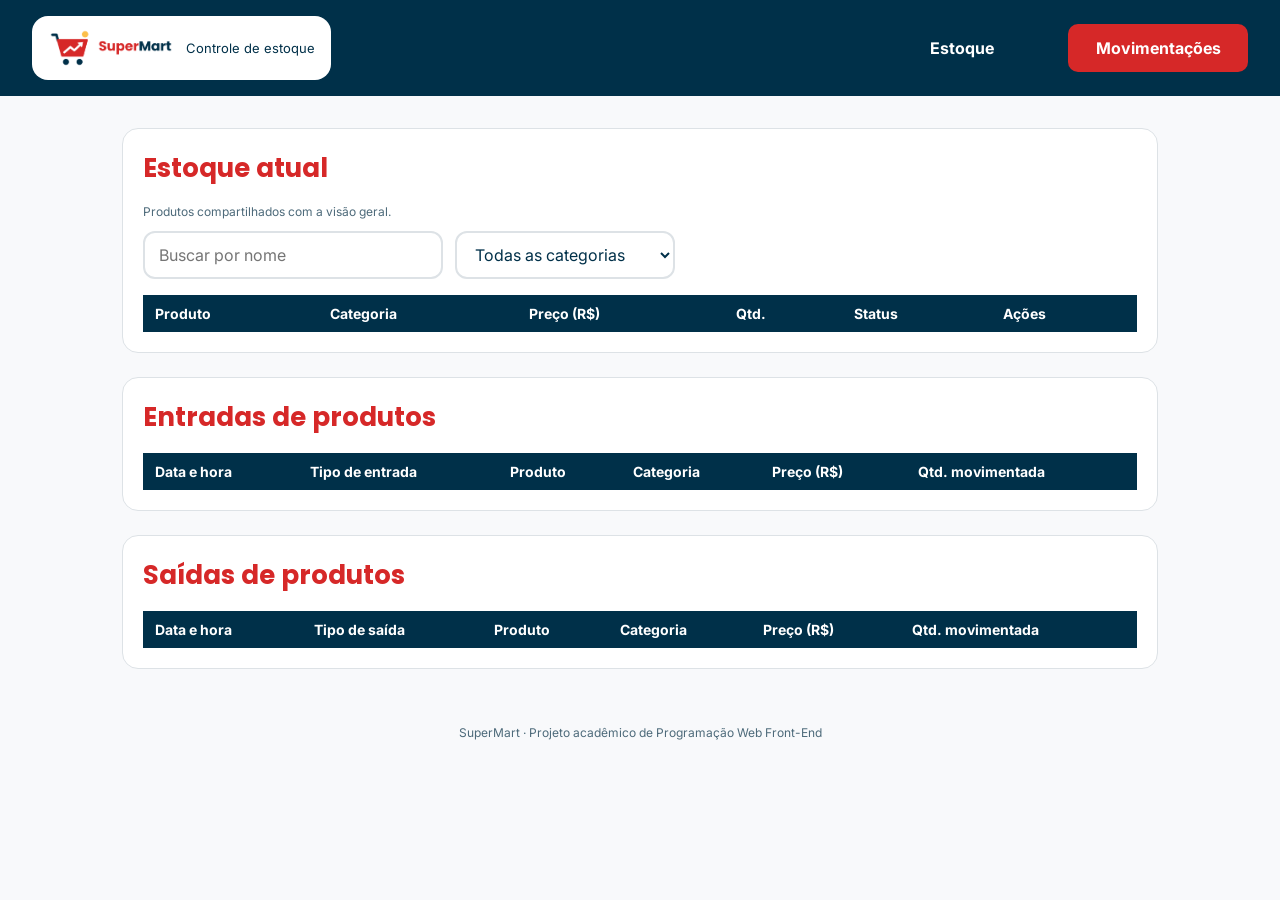
==== commit a30623e7: "Merge com estilo da branch Css-pg1" ====
--- a/movimentacoes.html
+++ b/movimentacoes.html
@@ -10,11 +10,8 @@
   <link href="https://fonts.googleapis.com/css2?family=Inter:wght@400;600;700&family=Poppins:wght@700&display=swap" rel="stylesheet">
 
   <link rel="stylesheet" href="css/style.css">
-
-  <script src="js/estoque.js" defer></script>
-  <script src="js/app.js" defer></script>
+  <script src="js/script.js" defer></script>
 </head>
-
 <body>
   <header class="header">
     <div class="marca">
@@ -36,68 +33,88 @@
   </div>
 
   <main>
-    <section class="tabelas_movimentacoes">
-
-      <div>
-        <h2 id="título_estoq">Entradas de produtos</h2>
-
-        <div id="buscar">
-          <input type="text" placeholder="Buscar por nome">
-          <select id="categorias">
-            <option>Todas as categorias</option>
-          </select>
-        </div>
-
-        <table id="tabela_entradas">
+    <section class="secao-movimentacoes">
+      <h2>Estoque atual</h2>
+      <p class="descricao-secao">Produtos compartilhados com a visão geral.</p>
+      <div class="filtros-movimentacoes">
+      <label class="campo-oculto" for="busca_movimentacoes">Buscar por nome</label>
+      <input type="search" id="busca_movimentacoes" placeholder="Buscar por nome">
+      <label class="campo-oculto" for="categorias_movimentacoes">Categoria</label>
+        <select id="categorias_movimentacoes">
+          <option>Todas as categorias</option>
+          <option>Mercearia</option>
+          <option>Hortifrúti</option>
+          <option>Açougue e Peixaria</option>
+          <option>Frios e Laticínios</option>
+          <option>Congelados</option>
+          <option>Padaria e Confeitaria</option>
+          <option>Bebidas</option>
+          <option>Limpeza</option>
+          <option>Higiene e Perfumaria</option>
+          <option>Bazar e Pet</option>
+          <option>Eletrônicos</option>
+        </select>
+      </div>
+      <div class="tabela-container">
+        <table id="tabela_produtos" class="tabela-dados">
           <thead>
             <tr>
-              <th>Tipo de entrada</th>
               <th>Produto</th>
               <th>Categoria</th>
-              <th>Preço</th>
+              <th>Preço (R$)</th>
               <th>Qtd.</th>
               <th>Status</th>
               <th>Ações</th>
             </tr>
           </thead>
-          <tbody>
-          </tbody>
+          <tbody></tbody>
         </table>
       </div>
+    </section>
 
-      <div>
-        <h2 id="título_saidas">Saídas de produtos</h2>
-
-        <div id="buscar_saidas">
-          <input type="text" placeholder="Buscar por nome">
-          <select id="categorias_saidas">
-            <option>Todas as categorias</option>
-          </select>
+    <section class="tabelas_movimentacoes">
+      <div class="secao-movimentacoes">
+        <h2>Entradas de produtos</h2>
+        <div class="tabela-container">
+          <table id="tabela_entradas" class="tabela-dados">
+            <thead>
+              <tr>
+                <th>Data e hora</th>
+                <th>Tipo de entrada</th>
+                <th>Produto</th>
+                <th>Categoria</th>
+                <th>Preço (R$)</th>
+                <th>Qtd. movimentada</th>
+              </tr>
+            </thead>
+            <tbody></tbody>
+          </table>
         </div>
-
-        <table id="tabela_saidas">
-          <thead>
-            <tr>
-              <th>Tipo de saída</th>
-              <th>Produto</th>
-              <th>Categoria</th>
-              <th>Preço</th>
-              <th>Qtd.</th>
-              <th>Status</th>
-              <th>Ações</th>
-            </tr>
-          </thead>
-          <tbody>
-          </tbody>
-        </table>
       </div>
 
+      <div class="secao-movimentacoes">
+        <h2>Saídas de produtos</h2>
+        <div class="tabela-container">
+          <table id="tabela_saidas" class="tabela-dados">
+            <thead>
+              <tr>
+                <th>Data e hora</th>
+                <th>Tipo de saída</th>
+                <th>Produto</th>
+                <th>Categoria</th>
+                <th>Preço (R$)</th>
+                <th>Qtd. movimentada</th>
+              </tr>
+            </thead>
+            <tbody></tbody>
+          </table>
+        </div>
+      </div>
     </section>
   </main>
 
   <footer class="footer">
     <p>SuperMart &middot; Projeto acadêmico de Programação Web Front-End</p>
   </footer>
-
 </body>
 </html>
--- a/css/style.css
+++ b/css/style.css
@@ -3,274 +3,137 @@
   margin: 0;
   padding: 0;
 }
- 
+
 body {
-  font-family: 'Inter', Arial, sans-serif;
+  font-family: "Inter", Arial, sans-serif;
   font-size: 16px;
   background-color: #f8f9fb;
   color: #003049;
 }
- 
+
 .header {
-  padding: 16px 16px 0 16px;
+  padding: 16px 16px 0;
   background-color: #003049;
 }
- 
+
 .marca {
   display: flex;
   align-items: center;
   gap: 12px;
   padding: 12px 16px;
-  background-color: white;
+  background-color: #ffffff;
   border-radius: 16px;
 }
- 
-.marca svg {
-  width: 40px;
+
+.marca img {
+  width: auto;
   height: 40px;
   flex-shrink: 0;
 }
- 
-.marca img {
-  height: 40px;
-  width: auto;
-  flex-shrink: 0;
-}
- 
-.logo {
-  font-family: 'Poppins', Arial, sans-serif;
-  font-size: 24px;
-  line-height: 1.1;
-  color: #d62828;
-}
- 
-.logo span {
-  color: #003049;
-}
- 
+
 .subtitulo {
   font-size: 13px;
 }
- 
+
 #menu_lateral {
   display: flex;
   gap: 16px;
   padding: 16px;
   background-color: #003049;
 }
- 
+
 .btn_lateral {
   flex: 1;
-  padding: 14px 10px;
-  font-family: 'Inter', Arial, sans-serif;
+  height: 48px;
+  padding: 0 10px;
+  font-family: "Inter", Arial, sans-serif;
   font-size: 16px;
-  font-weight: bold;
-  color: white;
+  font-weight: 700;
+  color: #ffffff;
   background-color: transparent;
   border: none;
   border-radius: 10px;
   cursor: pointer;
 }
- 
+
 .btn_lateral:hover {
   background-color: #0b4a68;
 }
- 
-.ativo, .ativo:hover {
+
+.ativo,
+.ativo:hover {
   background-color: #d62828;
 }
- 
+
 main {
   padding: 24px 16px;
 }
- 
-main h3 {
+
+main h3,
+.tabelas_movimentacoes h2,
+.secao-movimentacoes h2 {
   margin-bottom: 16px;
-  font-family: 'Poppins', Arial, sans-serif;
+  font-family: "Poppins", Arial, sans-serif;
   font-size: 26px;
   color: #d62828;
 }
- 
-[id="3_indicadores"] {
+
+.indicadores-resumo {
   display: flex;
   flex-direction: column;
   gap: 16px;
   margin-bottom: 24px;
 }
- 
+
 .indicadores {
-  padding: 18px 20px 20px 20px;
-  background-color: white;
+  flex: 1;
+  padding: 18px 20px 20px;
+  background-color: #ffffff;
   border: 1px solid #dde2e6;
   border-top: 6px solid #003049;
   border-radius: 16px;
 }
- 
+
 .indicadores h2 {
   margin-top: 6px;
-  font-family: 'Poppins', Arial, sans-serif;
+  font-family: "Poppins", Arial, sans-serif;
   font-size: 28px;
 }
- 
-#indica_2{
-  border-top-color: #2a9d8f
-}
-#indica_3 {
+
+.indica-valor {
+  border-top-color: #2a9d8f;
+}
+
+.indica-baixo {
   border-top-color: #d62828;
 }
- 
-#indica_3 h2 {
+
+.indica-baixo h2 {
   color: #d62828;
 }
- 
-#cadastro, main section:last-child {
+
+#cadastro,
+main section:last-child,
+.secao-movimentacoes,
+.tabelas_movimentacoes > div {
   padding: 20px;
   margin-bottom: 24px;
-  background-color: white;
+  background-color: #ffffff;
   border: 1px solid #dde2e6;
   border-radius: 16px;
 }
- 
-#cadastro_prod > div {
-  display: flex;
-  flex-direction: column;
-  gap: 16px;
-}
- 
-#cadastro_prod > div > div {
-  width: 100%;
-}
- 
-#cadastro_prod > div > div:last-child {
-  display: flex;
-  gap: 12px;
-}
- 
-#cadastro_prod label {
-  display: block;
-  margin-bottom: 6px;
-  font-weight: bold;
-}
- 
-.cads, #buscar input, #categorias, #buscar_saidas input, #categorias_saidas {
-  width: 100%;
-  height: 48px;
-  padding: 0 14px;
-  font-family: 'Inter', Arial, sans-serif;
-  font-size: 16px;
-  color: #003049;
-  background-color: white;
-  border: 2px solid #dde2e6;
-  border-radius: 12px;
-}
- 
-.cads:focus, #buscar input:focus, #categorias:focus, #buscar_saidas input:focus, #categorias_saidas:focus {
-  outline: none;
-  border-color: #003049;
-}
- 
-.btn67 {
-  flex: 1;
-  height: 48px;
-  padding: 0 16px;
-  font-family: 'Inter', Arial, sans-serif;
-  font-size: 16px;
-  font-weight: bold;
-  white-space: nowrap;
-  border-radius: 12px;
-  cursor: pointer;
-}
- 
-#btn67_salva {
-  color: white;
-  background-color: #d62828;
-  border: 2px solid #d62828;
-}
- 
-#btn67_salva:hover {
-  background-color: #b81f1f;
-  border-color: #b81f1f;
-}
- 
-#btn67_limpa {
-  color: #003049;
-  background-color: white;
-  border: 2px solid #003049;
-}
- 
-#btn67_limpa:hover {
-  background-color: #eef1f3;
-}
- 
-#buscar, #buscar_saidas {
-  display: flex;
-  flex-direction: column;
-  gap: 12px;
-  margin-bottom: 16px;
-}
- 
-main section:last-child {
+
+main section:last-child,
+.secao-movimentacoes,
+.tabelas_movimentacoes > div {
   overflow-x: auto;
 }
- 
-#tabela, #tabela_entradas, #tabela_saidas {
-  width: 100%;
-  border-collapse: collapse;
-  font-size: 14px;
-}
- 
-#tabela th, #tabela_entradas th, #tabela_saidas th {
-  padding: 10px 12px;
-  text-align: left;
-  color: white;
-  background-color: #003049;
-}
- 
-#tabela td, #tabela_entradas td, #tabela_saidas td {
-  padding: 10px 12px;
-  border-bottom: 1px solid #e6eaed;
-}
- 
-.linha-baixo td {
-  background-color: #fef2d4;
-}
- 
-.linha-zerado td {
-  background-color: #fbe1e1;
-}
- 
-.status {
-  display: inline-block;
-  padding: 3px 14px;
-  font-size: 12px;
-  font-weight: bold;
-  color: white;
-  border-radius: 20px;
-}
- 
-.status-normal {
-  background-color: #2a9d8f;
-}
- 
-.status-baixo {
-  color: #003049;
-  background-color: #fcbf49;
-}
- 
-.status-zerado {
-  background-color: #d62828;
-}
- 
-.btn_acao {
-  width: 34px;
-  height: 28px;
-  margin-right: 4px;
-  background-color: #f8f9fa;
-  border: 1px solid #003049;
-  border-radius: 6px;
-  cursor: pointer;
-}
- 
+
+.secao-movimentacoes,
+.tabelas_movimentacoes > div {
+  min-width: 0;
+}
+
 main section.tabelas_movimentacoes {
   padding: 0;
   margin-bottom: 0;
@@ -279,107 +142,296 @@
   border-radius: 0;
   overflow: visible;
 }
- 
-.tabelas_movimentacoes > div {
-  padding: 20px;
-  margin-bottom: 24px;
-  background-color: white;
-  border: 1px solid #dde2e6;
-  border-radius: 16px;
+
+.tabelas_movimentacoes {
+  display: grid;
+  grid-template-columns: minmax(0, 1fr);
+}
+
+.descricao-secao {
+  margin-bottom: 12px;
+  font-size: 12px;
+  color: #4d6a7a;
+}
+
+#cadastro_prod > div {
+  display: flex;
+  flex-direction: column;
+  gap: 16px;
+}
+
+#cadastro_prod > div > div {
+  width: 100%;
+}
+
+#cadastro_prod > div > div:last-child {
+  display: flex;
+  gap: 12px;
+}
+
+#cadastro_prod label {
+  display: block;
+  margin-bottom: 6px;
+  font-weight: 700;
+}
+
+.cads,
+#buscar input,
+#categorias,
+.filtros-movimentacoes input,
+.filtros-movimentacoes select {
+  width: 100%;
+  height: 48px;
+  padding: 0 14px;
+  font-family: "Inter", Arial, sans-serif;
+  font-size: 16px;
+  color: #003049;
+  background-color: #ffffff;
+  border: 2px solid #dde2e6;
+  border-radius: 12px;
+}
+
+.cads:focus,
+#buscar input:focus,
+#categorias:focus,
+.filtros-movimentacoes input:focus,
+.filtros-movimentacoes select:focus {
+  outline: none;
+  border-color: #003049;
+}
+
+#buscar,
+.filtros-movimentacoes {
+  display: flex;
+  flex-direction: column;
+  gap: 12px;
+  margin-bottom: 16px;
+}
+
+.campo-oculto {
+  position: absolute;
+  width: 1px;
+  height: 1px;
+  overflow: hidden;
+  clip: rect(0 0 0 0);
+  clip-path: inset(50%);
+  white-space: nowrap;
+}
+
+.btn67 {
+  flex: 1;
+  height: 48px;
+  padding: 0 16px;
+  font-family: "Inter", Arial, sans-serif;
+  font-size: 16px;
+  font-weight: 700;
+  white-space: nowrap;
+  border-radius: 12px;
+  cursor: pointer;
+}
+
+#btn67_salva {
+  color: #ffffff;
+  background-color: #d62828;
+  border: 2px solid #d62828;
+}
+
+#btn67_salva:hover {
+  background-color: #b81f1f;
+  border-color: #b81f1f;
+}
+
+#btn67_limpa {
+  color: #003049;
+  background-color: #ffffff;
+  border: 2px solid #003049;
+}
+
+#btn67_limpa:hover {
+  background-color: #eef1f3;
+}
+
+.tabela-container {
   overflow-x: auto;
 }
- 
-.tabelas_movimentacoes h2 {
-  margin-bottom: 16px;
-  font-family: 'Poppins', Arial, sans-serif;
-  font-size: 26px;
-  color: #d62828;
-}
- 
-.toast {
-  position: fixed;
-  right: 16px;
-  bottom: 16px;
-  padding: 10px 16px;
+
+#tabela,
+#tabela_produtos,
+#tabela_entradas,
+#tabela_saidas,
+.tabela-dados {
+  width: 100%;
+  border-collapse: collapse;
   font-size: 14px;
-  font-weight: bold;
-  color: white;
+}
+
+#tabela th,
+#tabela_produtos th,
+#tabela_entradas th,
+#tabela_saidas th,
+.tabela-dados th {
+  padding: 10px 12px;
+  text-align: left;
+  color: #ffffff;
+  background-color: #003049;
+}
+
+#tabela td,
+#tabela_produtos td,
+#tabela_entradas td,
+#tabela_saidas td,
+.tabela-dados td {
+  padding: 10px 12px;
+  border-bottom: 1px solid #e6eaed;
+}
+
+.linha-baixo td {
+  background-color: #fef2d4;
+}
+
+.linha-zerado td {
+  background-color: #fbe1e1;
+}
+
+.status {
+  display: inline-block;
+  padding: 3px 14px;
+  font-size: 12px;
+  font-weight: 700;
+  color: #ffffff;
+  border-radius: 20px;
+}
+
+.status-normal {
   background-color: #2a9d8f;
-  border-radius: 10px;
-}
- 
+}
+
+.status-baixo {
+  color: #003049;
+  background-color: #fcbf49;
+}
+
+.status-zerado {
+  background-color: #d62828;
+}
+
+.btn-acao {
+  min-width: 34px;
+  height: 28px;
+  padding: 0 10px;
+  margin-right: 4px;
+  font-family: "Inter", Arial, sans-serif;
+  font-size: 13px;
+  font-weight: 700;
+  color: #003049;
+  background-color: #f8f9fa;
+  border: 1px solid #003049;
+  border-radius: 6px;
+  cursor: pointer;
+}
+
+.btn-editar {
+  color: #003049;
+  background-color: #f8f9fa;
+  border: 1px solid #003049;
+}
+
+.btn-editar:hover {
+  background-color: #eef1f3;
+}
+
+.btn-baixa {
+  color: #ffffff;
+  background-color: #2a9d8f;
+  border: 1px solid #21867a;
+}
+
+.btn-baixa:hover {
+  background-color: #21867a;
+}
+
+.btn-excluir {
+  color: #ffffff;
+  background-color: #d62828;
+  border: 1px solid #b01e1e;
+}
+
+.btn-excluir:hover {
+  background-color: #b01e1e;
+}
+
 .footer {
-  padding: 0 16px 20px 16px;
+  padding: 0 16px 20px;
   font-size: 12px;
   text-align: center;
   color: #4d6a7a;
 }
- 
+
 @media (min-width: 768px) {
   body {
     display: grid;
     grid-template-columns: auto 1fr;
   }
- 
+
   .header {
     padding: 16px 16px 16px 32px;
   }
- 
+
   #menu_lateral {
     align-items: center;
     justify-content: flex-end;
     padding: 16px 32px 16px 16px;
   }
- 
-  main, .footer {
+
+  main,
+  .footer {
     grid-column: 1 / -1;
   }
- 
+
   .btn_lateral {
     flex: none;
     width: 180px;
   }
- 
+
   main {
     width: 100%;
     max-width: 1100px;
     margin: 0 auto;
     padding: 32px;
   }
- 
-  [id="3_indicadores"] {
+
+  .indicadores-resumo {
     flex-direction: row;
   }
- 
-  .indicadores {
-    flex: 1;
-  }
- 
+
   #cadastro_prod > div {
     flex-direction: row;
     flex-wrap: wrap;
     align-items: flex-end;
   }
- 
+
   #cadastro_prod > div > div {
     width: calc(33.333% - 11px);
   }
- 
+
   #cadastro_prod > div > div:last-child {
     flex: 1;
     width: auto;
     min-width: 260px;
   }
- 
-  #buscar, #buscar_saidas {
+
+  #buscar,
+  .filtros-movimentacoes {
     flex-direction: row;
   }
- 
-  #buscar input, #buscar_saidas input {
+
+  #buscar input,
+  .filtros-movimentacoes input {
     width: 300px;
   }
- 
-  #categorias, #categorias_saidas {
+
+  #categorias,
+  .filtros-movimentacoes select {
     width: 220px;
   }
 }
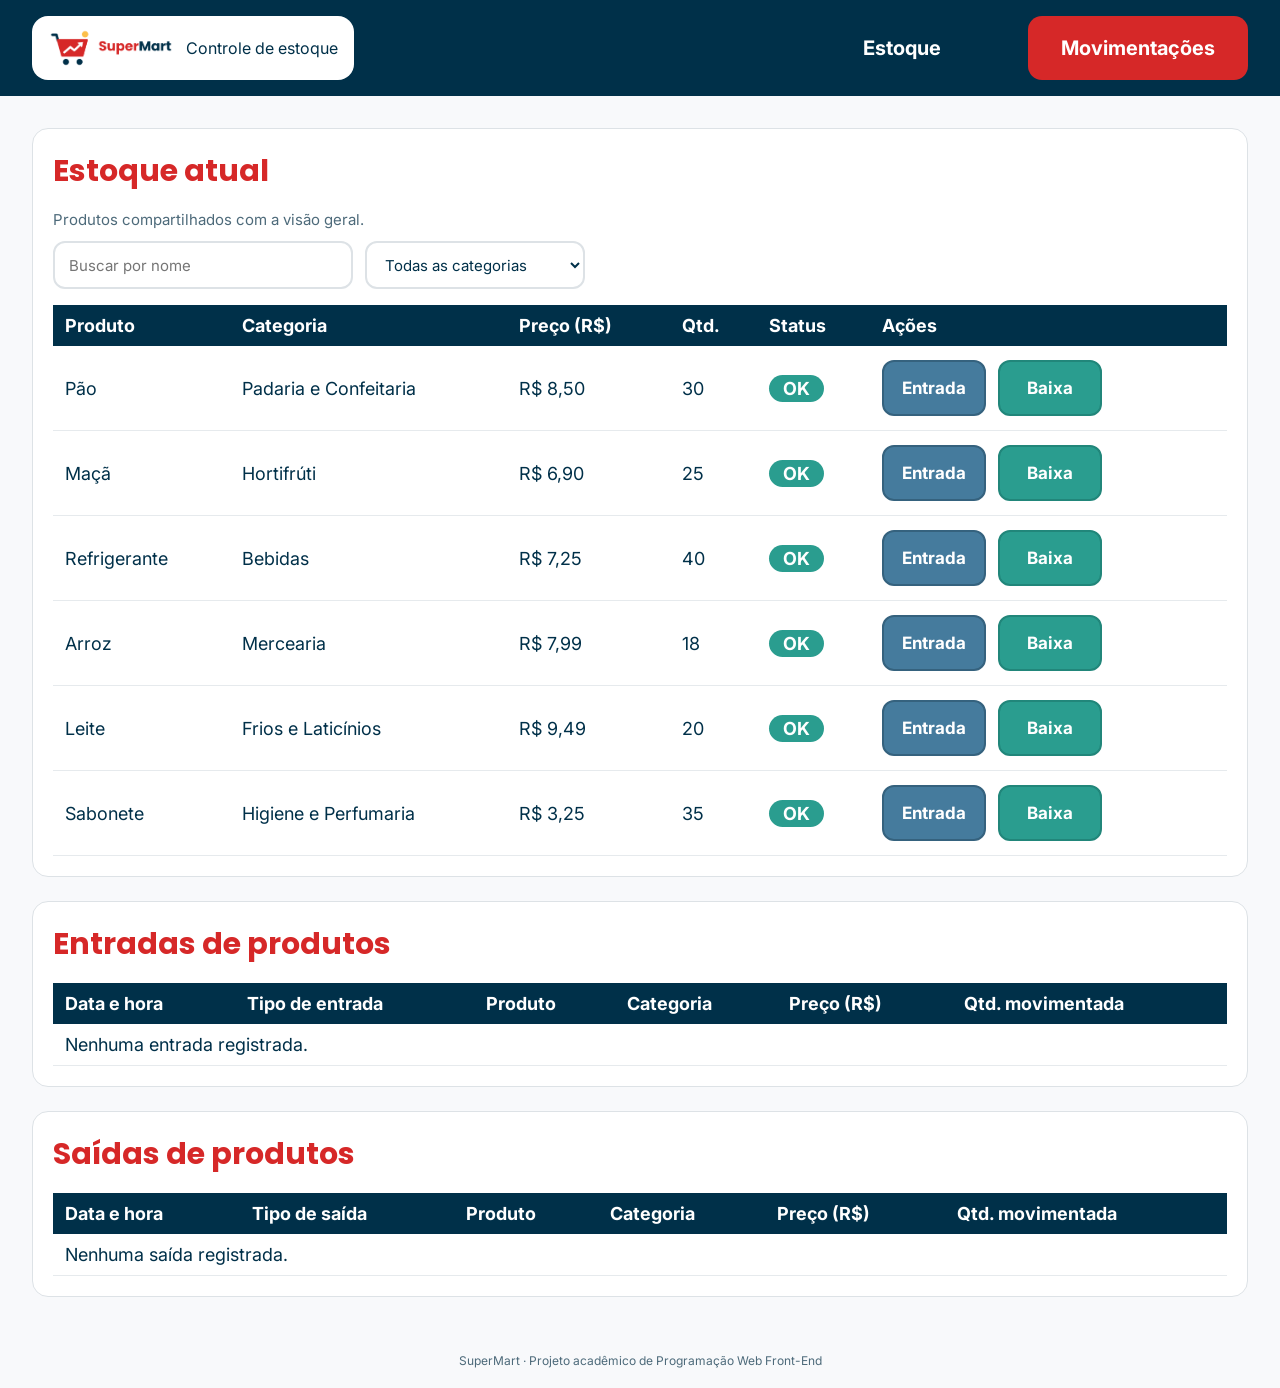
==== commit 4ed30727: "Regra estoque baixo e novo css Correção do bug da regra do estoque baixo (estoque atual - estoque mi" ====
--- a/movimentacoes.html
+++ b/movimentacoes.html
@@ -1,120 +1,120 @@
-<!DOCTYPE html>
-<html lang="pt-BR">
-<head>
-  <meta charset="UTF-8">
-  <meta name="viewport" content="width=device-width, initial-scale=1.0">
-  <title>SuperMart | Movimentações</title>
-
-  <link rel="preconnect" href="https://fonts.googleapis.com">
-  <link rel="preconnect" href="https://fonts.gstatic.com" crossorigin>
-  <link href="https://fonts.googleapis.com/css2?family=Inter:wght@400;600;700&family=Poppins:wght@700&display=swap" rel="stylesheet">
-
-  <link rel="stylesheet" href="css/style.css">
-  <script src="js/script.js" defer></script>
-</head>
-<body>
-  <header class="header">
-    <div class="marca">
-      <img src="logo.png" alt="SuperMart">
-
-      <div>
-        <p class="subtitulo">Controle de estoque</p>
-      </div>
-    </div>
-  </header>
-
-  <div id="menu_lateral">
-    <button class="btn_lateral" onclick="window.location.href='visao_geral.html'">
-      Estoque
-    </button>
-    <button class="btn_lateral ativo" onclick="window.location.href='movimentacoes.html'">
-      Movimentações
-    </button>
-  </div>
-
-  <main>
-    <section class="secao-movimentacoes">
-      <h2>Estoque atual</h2>
-      <p class="descricao-secao">Produtos compartilhados com a visão geral.</p>
-      <div class="filtros-movimentacoes">
-      <label class="campo-oculto" for="busca_movimentacoes">Buscar por nome</label>
-      <input type="search" id="busca_movimentacoes" placeholder="Buscar por nome">
-      <label class="campo-oculto" for="categorias_movimentacoes">Categoria</label>
-        <select id="categorias_movimentacoes">
-          <option>Todas as categorias</option>
-          <option>Mercearia</option>
-          <option>Hortifrúti</option>
-          <option>Açougue e Peixaria</option>
-          <option>Frios e Laticínios</option>
-          <option>Congelados</option>
-          <option>Padaria e Confeitaria</option>
-          <option>Bebidas</option>
-          <option>Limpeza</option>
-          <option>Higiene e Perfumaria</option>
-          <option>Bazar e Pet</option>
-          <option>Eletrônicos</option>
-        </select>
-      </div>
-      <div class="tabela-container">
-        <table id="tabela_produtos" class="tabela-dados">
-          <thead>
-            <tr>
-              <th>Produto</th>
-              <th>Categoria</th>
-              <th>Preço (R$)</th>
-              <th>Qtd.</th>
-              <th>Status</th>
-              <th>Ações</th>
-            </tr>
-          </thead>
-          <tbody></tbody>
-        </table>
-      </div>
-    </section>
-
-    <section class="tabelas_movimentacoes">
-      <div class="secao-movimentacoes">
-        <h2>Entradas de produtos</h2>
-        <div class="tabela-container">
-          <table id="tabela_entradas" class="tabela-dados">
-            <thead>
-              <tr>
-                <th>Data e hora</th>
-                <th>Tipo de entrada</th>
-                <th>Produto</th>
-                <th>Categoria</th>
-                <th>Preço (R$)</th>
-                <th>Qtd. movimentada</th>
-              </tr>
-            </thead>
-            <tbody></tbody>
-          </table>
-        </div>
-      </div>
-
-      <div class="secao-movimentacoes">
-        <h2>Saídas de produtos</h2>
-        <div class="tabela-container">
-          <table id="tabela_saidas" class="tabela-dados">
-            <thead>
-              <tr>
-                <th>Data e hora</th>
-                <th>Tipo de saída</th>
-                <th>Produto</th>
-                <th>Categoria</th>
-                <th>Preço (R$)</th>
-                <th>Qtd. movimentada</th>
-              </tr>
-            </thead>
-            <tbody></tbody>
-          </table>
-        </div>
-      </div>
-    </section>
-  </main>
-
-  <footer class="footer">
-    <p>SuperMart &middot; Projeto acadêmico de Programação Web Front-End</p>
-  </footer>
-</body>
-</html>
+<!DOCTYPE html>
+<html lang="pt-BR">
+<head>
+  <meta charset="UTF-8">
+  <meta name="viewport" content="width=device-width, initial-scale=1.0">
+  <title>SuperMart | Movimentações</title>
+
+  <link rel="preconnect" href="https://fonts.googleapis.com">
+  <link rel="preconnect" href="https://fonts.gstatic.com" crossorigin>
+  <link href="https://fonts.googleapis.com/css2?family=Inter:wght@400;600;700&family=Poppins:wght@700&display=swap" rel="stylesheet">
+
+  <link rel="stylesheet" href="css/style.css">
+  <script src="js/script.js" defer></script>
+</head>
+<body>
+  <header class="header">
+    <div class="marca">
+      <img src="docs/logo.png" alt="SuperMart">
+
+      <div>
+        <p class="subtitulo">Controle de estoque</p>
+      </div>
+    </div>
+  </header>
+
+  <div id="menu_lateral">
+    <button class="btn_lateral" onclick="window.location.href='visao_geral.html'">
+      Estoque
+    </button>
+    <button class="btn_lateral ativo" onclick="window.location.href='movimentacoes.html'">
+      Movimentações
+    </button>
+  </div>
+
+  <main>
+    <section class="secao-movimentacoes">
+      <h2>Estoque atual</h2>
+      <p class="descricao-secao">Produtos compartilhados com a visão geral.</p>
+      <div class="filtros-movimentacoes">
+        <label class="campo-oculto" for="busca_movimentacoes">Buscar por nome</label>
+        <input type="search" id="busca_movimentacoes" placeholder="Buscar por nome">
+        <label class="campo-oculto" for="categorias_movimentacoes">Categoria</label>
+        <select id="categorias_movimentacoes">
+          <option>Todas as categorias</option>
+          <option>Mercearia</option>
+          <option>Hortifrúti</option>
+          <option>Açougue e Peixaria</option>
+          <option>Frios e Laticínios</option>
+          <option>Congelados</option>
+          <option>Padaria e Confeitaria</option>
+          <option>Bebidas</option>
+          <option>Limpeza</option>
+          <option>Higiene e Perfumaria</option>
+          <option>Bazar e Pet</option>
+          <option>Eletrônicos</option>
+        </select>
+      </div>
+      <div class="tabela-container">
+        <table id="tabela_produtos" class="tabela-dados">
+          <thead>
+            <tr>
+              <th>Produto</th>
+              <th>Categoria</th>
+              <th>Preço (R$)</th>
+              <th>Qtd.</th>
+              <th>Status</th>
+              <th>Ações</th>
+            </tr>
+          </thead>
+          <tbody></tbody>
+        </table>
+      </div>
+    </section>
+
+    <section class="tabelas_movimentacoes">
+      <div class="secao-movimentacoes">
+        <h2>Entradas de produtos</h2>
+        <div class="tabela-container">
+          <table id="tabela_entradas" class="tabela-dados">
+            <thead>
+              <tr>
+                <th>Data e hora</th>
+                <th>Tipo de entrada</th>
+                <th>Produto</th>
+                <th>Categoria</th>
+                <th>Preço (R$)</th>
+                <th>Qtd. movimentada</th>
+              </tr>
+            </thead>
+            <tbody></tbody>
+          </table>
+        </div>
+      </div>
+
+      <div class="secao-movimentacoes">
+        <h2>Saídas de produtos</h2>
+        <div class="tabela-container">
+          <table id="tabela_saidas" class="tabela-dados">
+            <thead>
+              <tr>
+                <th>Data e hora</th>
+                <th>Tipo de saída</th>
+                <th>Produto</th>
+                <th>Categoria</th>
+                <th>Preço (R$)</th>
+                <th>Qtd. movimentada</th>
+              </tr>
+            </thead>
+            <tbody></tbody>
+          </table>
+        </div>
+      </div>
+    </section>
+  </main>
+
+  <footer class="footer">
+    <p>SuperMart &middot; Projeto acadêmico de Programação Web Front-End</p>
+  </footer>
+</body>
+</html>
--- a/css/style.css
+++ b/css/style.css
@@ -1,437 +1,445 @@
-* {
-  box-sizing: border-box;
-  margin: 0;
-  padding: 0;
-}
-
-body {
-  font-family: "Inter", Arial, sans-serif;
-  font-size: 16px;
-  background-color: #f8f9fb;
-  color: #003049;
-}
-
-.header {
-  padding: 16px 16px 0;
-  background-color: #003049;
-}
-
-.marca {
-  display: flex;
-  align-items: center;
-  gap: 12px;
-  padding: 12px 16px;
-  background-color: #ffffff;
-  border-radius: 16px;
-}
-
-.marca img {
-  width: auto;
-  height: 40px;
-  flex-shrink: 0;
-}
-
-.subtitulo {
-  font-size: 13px;
-}
-
-#menu_lateral {
-  display: flex;
-  gap: 16px;
-  padding: 16px;
-  background-color: #003049;
-}
-
-.btn_lateral {
-  flex: 1;
-  height: 48px;
-  padding: 0 10px;
-  font-family: "Inter", Arial, sans-serif;
-  font-size: 16px;
-  font-weight: 700;
-  color: #ffffff;
-  background-color: transparent;
-  border: none;
-  border-radius: 10px;
-  cursor: pointer;
-}
-
-.btn_lateral:hover {
-  background-color: #0b4a68;
-}
-
-.ativo,
-.ativo:hover {
-  background-color: #d62828;
-}
-
-main {
-  padding: 24px 16px;
-}
-
-main h3,
-.tabelas_movimentacoes h2,
-.secao-movimentacoes h2 {
-  margin-bottom: 16px;
-  font-family: "Poppins", Arial, sans-serif;
-  font-size: 26px;
-  color: #d62828;
-}
-
-.indicadores-resumo {
-  display: flex;
-  flex-direction: column;
-  gap: 16px;
-  margin-bottom: 24px;
-}
-
-.indicadores {
-  flex: 1;
-  padding: 18px 20px 20px;
-  background-color: #ffffff;
-  border: 1px solid #dde2e6;
-  border-top: 6px solid #003049;
-  border-radius: 16px;
-}
-
-.indicadores h2 {
-  margin-top: 6px;
-  font-family: "Poppins", Arial, sans-serif;
-  font-size: 28px;
-}
-
-.indica-valor {
-  border-top-color: #2a9d8f;
-}
-
-.indica-baixo {
-  border-top-color: #d62828;
-}
-
-.indica-baixo h2 {
-  color: #d62828;
-}
-
-#cadastro,
-main section:last-child,
-.secao-movimentacoes,
-.tabelas_movimentacoes > div {
-  padding: 20px;
-  margin-bottom: 24px;
-  background-color: #ffffff;
-  border: 1px solid #dde2e6;
-  border-radius: 16px;
-}
-
-main section:last-child,
-.secao-movimentacoes,
-.tabelas_movimentacoes > div {
-  overflow-x: auto;
-}
-
-.secao-movimentacoes,
-.tabelas_movimentacoes > div {
-  min-width: 0;
-}
-
-main section.tabelas_movimentacoes {
-  padding: 0;
-  margin-bottom: 0;
-  background-color: transparent;
-  border: none;
-  border-radius: 0;
-  overflow: visible;
-}
-
-.tabelas_movimentacoes {
-  display: grid;
-  grid-template-columns: minmax(0, 1fr);
-}
-
-.descricao-secao {
-  margin-bottom: 12px;
-  font-size: 12px;
-  color: #4d6a7a;
-}
-
-#cadastro_prod > div {
-  display: flex;
-  flex-direction: column;
-  gap: 16px;
-}
-
-#cadastro_prod > div > div {
-  width: 100%;
-}
-
-#cadastro_prod > div > div:last-child {
-  display: flex;
-  gap: 12px;
-}
-
-#cadastro_prod label {
-  display: block;
-  margin-bottom: 6px;
-  font-weight: 700;
-}
-
-.cads,
-#buscar input,
-#categorias,
-.filtros-movimentacoes input,
-.filtros-movimentacoes select {
-  width: 100%;
-  height: 48px;
-  padding: 0 14px;
-  font-family: "Inter", Arial, sans-serif;
-  font-size: 16px;
-  color: #003049;
-  background-color: #ffffff;
-  border: 2px solid #dde2e6;
-  border-radius: 12px;
-}
-
-.cads:focus,
-#buscar input:focus,
-#categorias:focus,
-.filtros-movimentacoes input:focus,
-.filtros-movimentacoes select:focus {
-  outline: none;
-  border-color: #003049;
-}
-
-#buscar,
-.filtros-movimentacoes {
-  display: flex;
-  flex-direction: column;
-  gap: 12px;
-  margin-bottom: 16px;
-}
-
-.campo-oculto {
-  position: absolute;
-  width: 1px;
-  height: 1px;
-  overflow: hidden;
-  clip: rect(0 0 0 0);
-  clip-path: inset(50%);
-  white-space: nowrap;
-}
-
-.btn67 {
-  flex: 1;
-  height: 48px;
-  padding: 0 16px;
-  font-family: "Inter", Arial, sans-serif;
-  font-size: 16px;
-  font-weight: 700;
-  white-space: nowrap;
-  border-radius: 12px;
-  cursor: pointer;
-}
-
-#btn67_salva {
-  color: #ffffff;
-  background-color: #d62828;
-  border: 2px solid #d62828;
-}
-
-#btn67_salva:hover {
-  background-color: #b81f1f;
-  border-color: #b81f1f;
-}
-
-#btn67_limpa {
-  color: #003049;
-  background-color: #ffffff;
-  border: 2px solid #003049;
-}
-
-#btn67_limpa:hover {
-  background-color: #eef1f3;
-}
-
-.tabela-container {
-  overflow-x: auto;
-}
-
-#tabela,
-#tabela_produtos,
-#tabela_entradas,
-#tabela_saidas,
-.tabela-dados {
-  width: 100%;
-  border-collapse: collapse;
-  font-size: 14px;
-}
-
-#tabela th,
-#tabela_produtos th,
-#tabela_entradas th,
-#tabela_saidas th,
-.tabela-dados th {
-  padding: 10px 12px;
-  text-align: left;
-  color: #ffffff;
-  background-color: #003049;
-}
-
-#tabela td,
-#tabela_produtos td,
-#tabela_entradas td,
-#tabela_saidas td,
-.tabela-dados td {
-  padding: 10px 12px;
-  border-bottom: 1px solid #e6eaed;
-}
-
-.linha-baixo td {
-  background-color: #fef2d4;
-}
-
-.linha-zerado td {
-  background-color: #fbe1e1;
-}
-
-.status {
-  display: inline-block;
-  padding: 3px 14px;
-  font-size: 12px;
-  font-weight: 700;
-  color: #ffffff;
-  border-radius: 20px;
-}
-
-.status-normal {
-  background-color: #2a9d8f;
-}
-
-.status-baixo {
-  color: #003049;
-  background-color: #fcbf49;
-}
-
-.status-zerado {
-  background-color: #d62828;
-}
-
-.btn-acao {
-  min-width: 34px;
-  height: 28px;
-  padding: 0 10px;
-  margin-right: 4px;
-  font-family: "Inter", Arial, sans-serif;
-  font-size: 13px;
-  font-weight: 700;
-  color: #003049;
-  background-color: #f8f9fa;
-  border: 1px solid #003049;
-  border-radius: 6px;
-  cursor: pointer;
-}
-
-.btn-editar {
-  color: #003049;
-  background-color: #f8f9fa;
-  border: 1px solid #003049;
-}
-
-.btn-editar:hover {
-  background-color: #eef1f3;
-}
-
-.btn-baixa {
-  color: #ffffff;
-  background-color: #2a9d8f;
-  border: 1px solid #21867a;
-}
-
-.btn-baixa:hover {
-  background-color: #21867a;
-}
-
-.btn-excluir {
-  color: #ffffff;
-  background-color: #d62828;
-  border: 1px solid #b01e1e;
-}
-
-.btn-excluir:hover {
-  background-color: #b01e1e;
-}
-
-.footer {
-  padding: 0 16px 20px;
-  font-size: 12px;
-  text-align: center;
-  color: #4d6a7a;
-}
-
-@media (min-width: 768px) {
-  body {
-    display: grid;
-    grid-template-columns: auto 1fr;
-  }
-
-  .header {
-    padding: 16px 16px 16px 32px;
-  }
-
-  #menu_lateral {
-    align-items: center;
-    justify-content: flex-end;
-    padding: 16px 32px 16px 16px;
-  }
-
-  main,
-  .footer {
-    grid-column: 1 / -1;
-  }
-
-  .btn_lateral {
-    flex: none;
-    width: 180px;
-  }
-
-  main {
-    width: 100%;
-    max-width: 1100px;
-    margin: 0 auto;
-    padding: 32px;
-  }
-
-  .indicadores-resumo {
-    flex-direction: row;
-  }
-
-  #cadastro_prod > div {
-    flex-direction: row;
-    flex-wrap: wrap;
-    align-items: flex-end;
-  }
-
-  #cadastro_prod > div > div {
-    width: calc(33.333% - 11px);
-  }
-
-  #cadastro_prod > div > div:last-child {
-    flex: 1;
-    width: auto;
-    min-width: 260px;
-  }
-
-  #buscar,
-  .filtros-movimentacoes {
-    flex-direction: row;
-  }
-
-  #buscar input,
-  .filtros-movimentacoes input {
-    width: 300px;
-  }
-
-  #categorias,
-  .filtros-movimentacoes select {
-    width: 220px;
-  }
-}
+* {
+  box-sizing: border-box;
+  margin: 0;
+  padding: 0;
+}
+
+body {
+  font-family: "Inter", Arial, sans-serif;
+  font-size: 20px;
+  background-color: #f8f9fb;
+  color: #003049;
+}
+
+.header {
+  padding: 16px 16px 0;
+  background-color: #003049;
+}
+
+.marca {
+  display: flex;
+  align-items: center;
+  gap: 12px;
+  padding: 12px 16px;
+  background-color: #ffffff;
+  border-radius: 16px;
+}
+
+.marca img {
+  width: auto;
+  height: 40px;
+  flex-shrink: 0;
+}
+
+.subtitulo {
+  font-size: 16px;
+}
+
+#menu_lateral {
+  display: flex;
+  gap: 16px;
+  padding: 16px;
+  background-color: #003049;
+}
+
+.btn_lateral {
+  flex: 1;
+  height: 64px;
+  padding: 0 16px;
+  font-family: "Inter", Arial, sans-serif;
+  font-size: 20px;
+  font-weight: 700;
+  color: #ffffff;
+  background-color: transparent;
+  border: none;
+  border-radius: 14px;
+  cursor: pointer;
+}
+
+.btn_lateral:hover {
+  background-color: #0b4a68;
+}
+
+.ativo,
+.ativo:hover {
+  background-color: #d62828;
+}
+
+main {
+  padding: 24px 16px;
+}
+
+main h3,
+.tabelas_movimentacoes h2,
+.secao-movimentacoes h2 {
+  margin-bottom: 16px;
+  font-family: "Poppins", Arial, sans-serif;
+  font-size: 30px;
+  color: #d62828;
+}
+
+.indicadores-resumo {
+  display: flex;
+  flex-direction: column;
+  gap: 16px;
+  margin-bottom: 24px;
+}
+
+.indicadores {
+  flex: 1;
+  padding: 18px 20px 20px;
+  background-color: #ffffff;
+  border: 1px solid #dde2e6;
+  border-top: 6px solid #003049;
+  border-radius: 16px;
+}
+
+.indicadores h2 {
+  margin-top: 6px;
+  font-family: "Poppins", Arial, sans-serif;
+  font-size: 28px;
+}
+
+.indica-valor {
+  border-top-color: #2a9d8f;
+}
+
+.indica-baixo {
+  border-top-color: #d62828;
+}
+
+.indica-baixo h2 {
+  color: #d62828;
+}
+
+#cadastro,
+main section:last-child,
+.secao-movimentacoes,
+.tabelas_movimentacoes > div {
+  padding: 20px;
+  margin-bottom: 24px;
+  background-color: #ffffff;
+  border: 1px solid #dde2e6;
+  border-radius: 16px;
+}
+
+main section:last-child,
+.secao-movimentacoes,
+.tabelas_movimentacoes > div {
+  overflow-x: auto;
+}
+
+.secao-movimentacoes,
+.tabelas_movimentacoes > div {
+  min-width: 0;
+}
+
+main section.tabelas_movimentacoes {
+  padding: 0;
+  margin-bottom: 0;
+  background-color: transparent;
+  border: none;
+  border-radius: 0;
+  overflow: visible;
+}
+
+.tabelas_movimentacoes {
+  display: grid;
+  grid-template-columns: minmax(0, 1fr);
+}
+
+.descricao-secao {
+  margin-bottom: 12px;
+  font-size: 15px;
+  color: #4d6a7a;
+}
+
+#cadastro_prod > div {
+  display: flex;
+  flex-direction: column;
+  gap: 16px;
+}
+
+#cadastro_prod > div > div {
+  width: 100%;
+}
+
+#cadastro_prod > div > div:last-child {
+  display: flex;
+  gap: 16px;
+}
+
+#cadastro_prod label {
+  display: block;
+  margin-bottom: 6px;
+  font-weight: 700;
+}
+
+.cads,
+#buscar input,
+#categorias,
+.filtros-movimentacoes input,
+.filtros-movimentacoes select {
+  width: 100%;
+  height: 48px;
+  padding: 0 14px;
+  font-family: "Inter", Arial, sans-serif;
+  font-size: 15px;
+  color: #003049;
+  background-color: #ffffff;
+  border: 2px solid #dde2e6;
+  border-radius: 12px;
+}
+
+.cads:focus,
+#buscar input:focus,
+#categorias:focus,
+.filtros-movimentacoes input:focus,
+.filtros-movimentacoes select:focus {
+  outline: none;
+  border-color: #003049;
+}
+
+#buscar,
+.filtros-movimentacoes {
+  display: flex;
+  flex-direction: column;
+  gap: 12px;
+  margin-bottom: 16px;
+}
+
+.campo-oculto {
+  position: absolute;
+  width: 1px;
+  height: 1px;
+  overflow: hidden;
+  clip: rect(0 0 0 0);
+  clip-path: inset(50%);
+  white-space: nowrap;
+}
+
+.btn67 {
+  flex: 1;
+  height: 64px;
+  padding: 0 20px;
+  font-family: "Inter", Arial, sans-serif;
+  font-size: 18px;
+  font-weight: 700;
+  white-space: nowrap;
+  border-radius: 14px;
+  cursor: pointer;
+}
+
+#btn67_salva {
+  color: #ffffff;
+  background-color: #d62828;
+  border: 2px solid #d62828;
+}
+
+#btn67_salva:hover {
+  background-color: #b81f1f;
+  border-color: #b81f1f;
+}
+
+#btn67_limpa {
+  color: #003049;
+  background-color: #ffffff;
+  border: 2px solid #003049;
+}
+
+#btn67_limpa:hover {
+  background-color: #eef1f3;
+}
+
+.tabela-container {
+  overflow-x: auto;
+}
+
+.tabela-dados {
+  width: 100%;
+  border-collapse: collapse;
+  font-size: 18px;
+}
+
+.tabela-dados th {
+  padding: 10px 12px;
+  text-align: left;
+  color: #ffffff;
+  background-color: #003049;
+}
+
+.tabela-dados td {
+  padding: 10px 12px;
+  border-bottom: 1px solid #e6eaed;
+}
+
+.linha-baixo td {
+  background-color: #fef2d4;
+}
+
+.linha-zerado td {
+  background-color: #fbe1e1;
+}
+
+.status {
+  display: inline-block;
+  padding: 3px 14px;
+  font-size: 18px;
+  font-weight: 700;
+  color: #ffffff;
+  border-radius: 20px;
+}
+
+.status-normal {
+  background-color: #2a9d8f;
+}
+
+.status-baixo {
+  color: #003049;
+  background-color: #fcbf49;
+}
+
+.status-zerado {
+  background-color: #d62828;
+}
+
+.acoes {
+  min-width: 230px;
+}
+
+.btn-acao {
+  min-width: 104px;
+  height: 56px;
+  padding: 0 18px;
+  margin: 4px 12px 4px 0;
+  font-family: "Inter", Arial, sans-serif;
+  font-size: 17px;
+  font-weight: 700;
+  color: #003049;
+  background-color: #f8f9fa;
+  border: 2px solid #003049;
+  border-radius: 12px;
+  cursor: pointer;
+}
+
+.btn-acao:active,
+.btn67:active,
+.btn_lateral:active {
+  transform: scale(0.97);
+}
+
+.btn-editar {
+  color: #003049;
+  background-color: #f8f9fa;
+  border: 2px solid #003049;
+}
+
+.btn-editar:hover {
+  background-color: #eef1f3;
+}
+
+.btn-baixa {
+  color: #ffffff;
+  background-color: #2a9d8f;
+  border: 2px solid #21867a;
+}
+
+.btn-baixa:hover {
+  background-color: #21867a;
+}
+
+.btn-entrada {
+  color: #ffffff;
+  background-color: #457b9d;
+  border: 2px solid #35627e;
+}
+
+.btn-entrada:hover {
+  background-color: #35627e;
+}
+
+.btn-excluir {
+  color: #ffffff;
+  background-color: #d62828;
+  border: 2px solid #b01e1e;
+}
+
+.btn-excluir:hover {
+  background-color: #b01e1e;
+}
+
+.footer {
+  padding: 0 16px 20px;
+  font-size: 12px;
+  text-align: center;
+  color: #4d6a7a;
+}
+
+@media (min-width: 768px) {
+  body {
+    display: grid;
+    grid-template-columns: auto 1fr;
+  }
+
+  .header {
+    padding: 16px 16px 16px 32px;
+  }
+
+  #menu_lateral {
+    align-items: center;
+    justify-content: flex-end;
+    padding: 16px 32px 16px 16px;
+  }
+
+  main,
+  .footer {
+    grid-column: 1 / -1;
+  }
+
+  .btn_lateral {
+    flex: none;
+    width: 220px;
+  }
+
+  main {
+    width: 100%;
+    max-width: 1500px;
+    margin: 0 auto;
+    padding: 32px;
+  }
+
+  .indicadores-resumo {
+    flex-direction: row;
+  }
+
+  #cadastro_prod > div {
+    flex-direction: row;
+    flex-wrap: wrap;
+    align-items: flex-end;
+  }
+
+  #cadastro_prod > div > div {
+    width: calc(33.333% - 11px);
+  }
+
+  #cadastro_prod > div > div:last-child {
+    flex: 1;
+    width: auto;
+    min-width: 260px;
+  }
+
+  #buscar,
+  .filtros-movimentacoes {
+    flex-direction: row;
+  }
+
+  #buscar input,
+  .filtros-movimentacoes input {
+    width: 300px;
+  }
+
+  #categorias,
+  .filtros-movimentacoes select {
+    width: 220px;
+  }
+}
